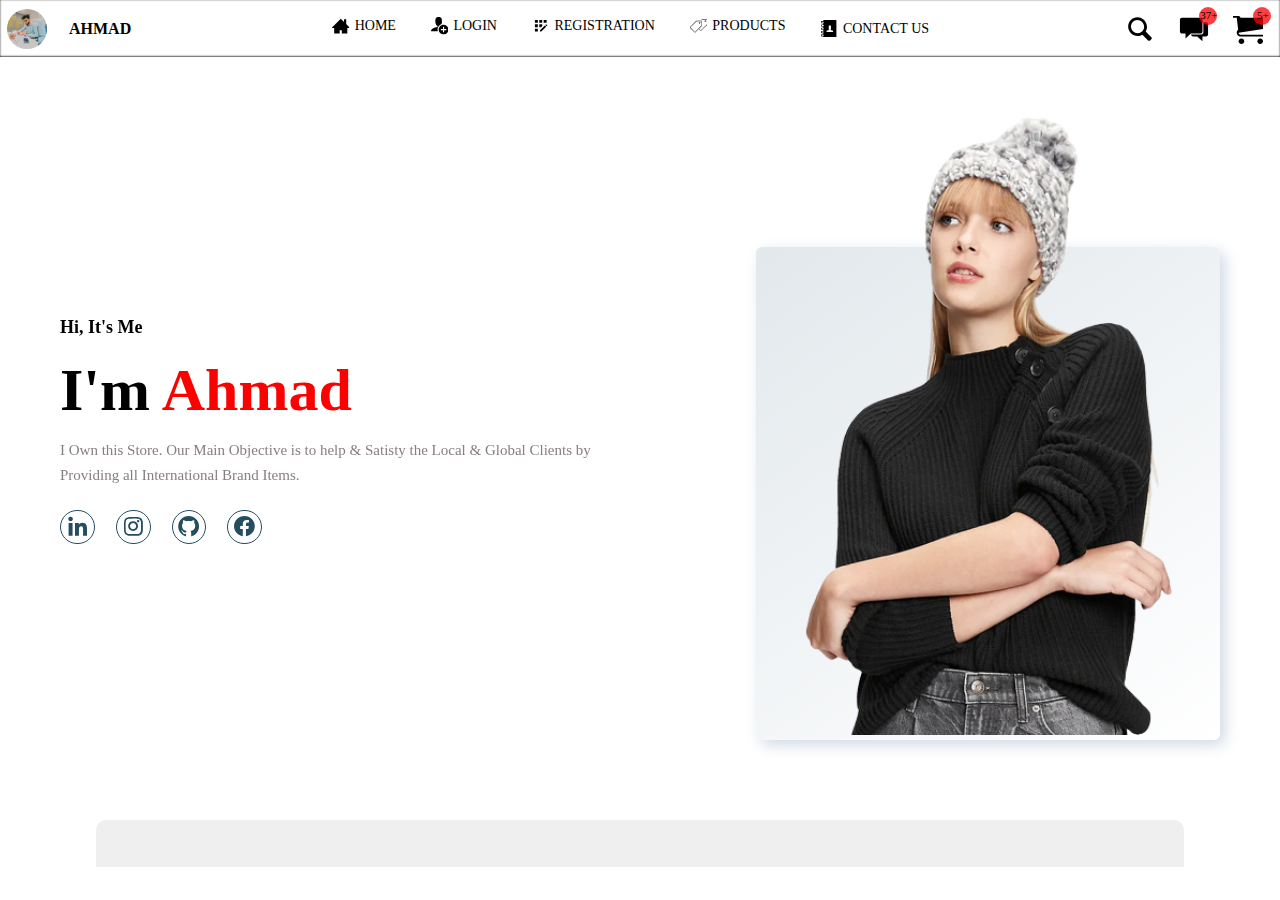
==== contact.html @ 9505461d "11" ====
<!DOCTYPE html>
<html lang="en">


<head>
    <meta charset="UTF-8">
    <meta http-equiv="X-UA-Compatible" content="IE=edge">
    <meta name="viewport" content="width=device-width, initial-scale=1.0">
    <title>Contact Page |🥭MaNgo Marketplace</title>

    <link href='https://unpkg.com/boxicons@2.1.4/css/boxicons.min.css' rel='stylesheet'>
    <link rel="stylesheet" href="https://cdnjs.cloudflare.com/ajax/libs/font-awesome/6.0.0/css/all.min.css" />
    <link href="https://fonts.googleapis.com/css?family=Lato:100,300,400,700,900" rel="stylesheet">

    <!--    <link rel="stylesheet" href="./CSS-Codes/icon-font.css"> -->

    <link rel="stylesheet" href="./css/indexstyle.css">
    <link rel="shortcut icon" href="img/favicon-1.jpeg">

</head>

<body>
    <header class="header__fix">
        <!-- Header main -->
        <!-- <div>
            <h1 id="go-to-main" class="heading">
                <p class="bold-to-normal">MaNgo Marketplace</p>
            </h1>
        </div> -->
        <!-- navbar header -->
        <div class="header">
            <div class="user-nav user-nav__user">
                <img src="img/user.jpg" alt="User Photo" class="user-nav__user-photo">
                <span class="user-nav__user-name">Ahmad</span>
            </div>
            <!-- sub-header -->
            <nav>
                <ul class=" header sub-header">
                    <li class="sub-header__item sub-header__item__4">
                        <a href="./index.html" class="sub-header__link">
                            <svg class="sub-header__icon">
                                <use xlink:href="img/sprite.svg#icon-home"></use>
                            </svg>
                            <span>Home</span>
                        </a>
                    </li>
                    <li class="sub-header__item sub-header__item__1 sub-header__item--active">
                        <a href="#login" class="sub-header__link">
                            <svg class="sub-header__icon">
                                <use xlink:href="img/sprite.svg#icon-user"></use>
                            </svg>
                            <span>Login</span>
                        </a>
                    </li>
                    <li class="sub-header__item sub-header__item__2">
                        <a href="/Registration.html" class="sub-header__link">
                            <svg class="sub-header__icon">
                                <use xlink:href="img/sprite.svg#icon-registration"></use>
                            </svg>
                            <span>Registration</span>
                        </a>
                    </li>
                    <li class="sub-header__item sub-header__item__3">
                        <a href="/Product.html" class="sub-header__link">
                            <svg class="sub-header__icon">
                                <use xlink:href="img/sprite.svg#icon-product"></use>
                            </svg>
                            <span>ProductS</span>
                        </a>
                    </li>
                    <li class="sub-header__item sub-header__item__4">
                        <a href="./Contact.html" class="sub-header__link">
                            <svg class="sub-header__icon">
                                <use xlink:href="img/sprite.svg#icon-contact"></use>
                            </svg>
                            <span>Contact us</span>
                        </a>
                    </li>
                </ul>
                <!-- <div class="legal">
                        &copy; 2023 by <a href="#" class="l__link">Ahmad</a> All rights reserved.
                    </div> -->
            </nav>
            <nav class="user-nav ">
                <div class="user-nav__icon-box">
                    <svg class="user-nav__icon">
                        <use xlink:href="img/sprite.svg#icon-magnifying-glass"></use>
                    </svg>
                </div>
                <div class="user-nav__icon-box">
                    <svg class="user-nav__icon">
                        <use xlink:href="img/sprite.svg#icon-chat"></use>
                    </svg>
                    <span class="user-nav__notification">37+</span>
                </div>
                <div class="user-nav__icon-box">
                    <svg class="user-nav__icon">
                        <use xlink:href="img/sprite.svg#icon-cart"></use>
                    </svg>
                    <span class="user-nav__notification">5+</span>
                </div>
            </nav>
        </div>
    </header>
    <nav class="navigation ">
        <input type="checkbox" class=" navigation__checkbox" id="navi-toggle">
        <label for="navi-toggle" class="navigation__button">
            <span class="navigation__icon"> &nbsp </span>
        </label>
        <div class="navigation__background">&nbsp;</div>
        <nav class="navigation__nav">
            <ul class="navigation__list">
                <li class="navigation__item"><a href="./index.html" class="navigation__link"> home </a></li>
                <li class="navigation__item"><a href="#login" class="navigation__link">Login </a></li>
                <li class="navigation__item"><a href="/Registration.html" class="navigation__link">Registration </a>
                </li>
                <li class="navigation__item"><a href="/Product.html" class="navigation__link">Products </a></li>
                <li class="navigation__item"><a href="./Contact.html" class="navigation__link">Contact US </a></li>
            </ul>
        </nav>
    </nav>
    <section class="container">
        <div class="popup " id="login">
            <div class="popup__content ">
                <div>
                    <div class="home-page__form">
                        <form action="#" class="form">
                            <div class="u-margin-bottom-medium  ">
                                <h1 class="heading-login">Login</h1>
                            </div>

                            <div class="form__group">
                                <input id="login-here" type="text" class="form__input" placeholder="Full Name">
                                <label for="name" class="form__label">User Name</label>
                            </div>
                            <!-- <div class="form__group">
                                    <input type="email" class="form__input" placeholder="Email address" id="email"
                                        required>
                                    <label for="email" class="form__label">Email address</label>
                                </div> -->
                            <div class="form__group">
                                <input type="password" class="form__input" placeholder="Your Password" id="password">
                                <label for="password" class="form__label">Password</label>
                            </div>
                            <div class="l-1__1">
                                <a href="#">Forgot Password?</a>
                            </div>
                            <div class="form__group">
                                <button href="go-to-main" class="btn">Login &rarr; </button>
                            </div>
                            <div class="l-1">
                                <!-- l-1 label in _popup.scss at last.-->
                                <strong> Don't have an account? <a href="/Registration.html">Register</a> </strong>
                            </div>
                        </form>
                    </div>
                </div>
            </div>
        </div>
        <div class="content">
            <!-- contact Section Popup -->
            <div class="main">
                <div class="detail"><!---Sarah -->
                    <h3>Hi, It's Me</h3>
                    <h1>I'm <span>Ahmad</span></h1>
                    <p>I Own this Store. Our Main Objective is to help & Satisty the Local & Global
                        Clients by Providing all International Brand Items.
                    </p>
                    <div class="social">
                        <a href="#"><i class='bx bxl-linkedin'></i></a>
                        <a href="#"><i class='bx bxl-instagram'></i></a>
                        <a href="#"><i class='bx bxl-github'></i></a>
                        <a href="#"><i class='bx bxl-facebook-circle'></i></a>
                    </div>
                </div>
                <div class="img-sec">
                    <div class="images">
                        <img src="./img/f-1.png" alt="" class="img-w">
                    </div>
                </div>
            </div>
            <div class="contact-page">
                <div class="contentt">
                    <div class="left-side">
                        <div class="address details">
                            <!-- <i class="fas fa-map-marker-alt"></i> -->
                            <div class="topic ">
                                <svg class="sub-header__icon-contact">
                                    <use xlink:href="img/sprite.svg#icon-home"></use>
                                </svg><span>Addres</span>
                            </div>
                            <div class="text-one">Ground Flour, MaNgo Market</div>
                            <div class="text-two">Faisalabad, Pakistan</div>
                        </div>
                        <div class="phone details">
                            <!-- <i class="fas fa-phone-alt"></i> -->
                            <div class="topic ">
                                <svg class="sub-header__icon-contact">
                                    <use xlink:href="img/sprite.svg#icon-user"></use>
                                </svg><span>Phone</span>
                            </div>
                            <div class="text-one">+92 313 12345678</div>
                            <div class="text-two">+92 313 98765432</div>
                        </div>
                        <div class="email details">
                            <!-- <i class="fas fa-envelope"></i> -->
                            <div class="topic ">
                                <svg class="sub-header__icon-contact">
                                    <use xlink:href="img/sprite.svg#icon-user"></use>
                                </svg><span>Email</span>
                            </div>
                            <div class="text-one">MaNgo@gmail.com</div>
                            <div class="text-two">advancecss@gmail.com</div>
                        </div>
                    </div>
                    <div class="right-side">
                        <div class="topic-text">Contact Us </div>
                        <p>If you have any question
                            related to my Store, you can Contact us. It's my pleasure to help you.</p>
                        <form action="#">
                            <!-- <div class="input-box">
                                    <input type="text" placeholder="Full Name">
                                </div> -->
                            <input type="text" class="form__input" placeholder="Full Name" id="name">
                            <label for="name" class="form__label">User Name</label>
                            <input type="email" class="form__input" placeholder="Email address" id="email" required>
                            <label for="email" class="form__label">Email address</label>

                            <!-- <div class="input-box">
                                    <input type="text" placeholder="Your Email Address">
                                </div> -->
                            <div class="input-box  message-box">

                                <input class="form__input-1" placeholder="Your Message" type="text">
                            </div>
                            <div class="button">
                                <a class="btn" href="./index.html">Submit &rarr; </a>
                            </div>
                        </form>
                    </div>
                </div>
            </div>
            <!-- <footer>
                <div class="wrapper">
                    <div class="icons facebook">
                        <div class="tooltip">
                            Facebook
                        </div>
                        <span> <i class="fab fa-facebook"></i></span>
                    </div>

                    <div class="icons instagram">
                        <div class="tooltip">
                            Instagram
                        </div>
                        <span> <i class="fab fa-instagram"></i></span>
                    </div>

                    <div class="icons twitter">
                        <div class="tooltip">
                            Twitter
                        </div>
                        <span> <i class="fab fa-twitter"></i></span>
                    </div>

                    <div class="icons youtube">
                        <div class="tooltip">
                            Youtube
                        </div>
                        <span> <i class="fab fa-youtube"></i></span>
                    </div>
                </div>
            </footer> -->
            <div class="footer-data">
                <footer>
                    <div class="footer-container ">
                        <div class="row justify-content-center ">
                            <div class="col-sm-4 col-md-3 item">
                                <h3>Services</h3>
                                <ul>
                                    <li><a href="#">Top Rated International Brands </a></li>
                                    <li><a href="#">International Electronics Products </a></li>
                                    <li><a href="#">International Garments Brand </a></li>
                                </ul>
                            </div>
                            <div class="col-sm-4 col-md-3 item">
                                <h3>About</h3>
                                <ul>
                                    <li><a href="#">Company</a></li>
                                    <li><a href="#">Team</a></li>
                                    <li><a href="#">Legacy</a></li>
                                </ul>
                            </div>
                            <div class="col-sm-4 col-md-3 item">
                                <h3>Careers</h3>
                                <ul>
                                    <li><a href="#">Job openings</a></li>
                                    <li><a href="#">Employee success</a></li>
                                    <li><a href="#">Benefits</a></li>
                                </ul>
                            </div>
                            <div class="col-sm-4 col-md-3 item">
                                <h3>Information</h3>
                                <ul>
                                    <li><a href="#">Ground Flour, MaNgo Market Faisalabad, Pakistan</a></li>
                                    <li><a href="#">+92 313 12345678</a></li>
                                    <li><a href="#">MaNgo@gmail.com</a></li>
                                    <!-- <li><a href="#">advancecss@gmail.com</a></li> -->
                                </ul>
                            </div>
                        </div>
                    </div>
                    <div class="wrapper">
                        <div class="icons facebook">
                            <div class="tooltip">
                                Snapchat
                            </div>
                            <span> <i class="fab fa-snapchat-square"></i></span>
                        </div>

                        <div class="icons instagram">
                            <div class="tooltip">
                                InStagram
                            </div>
                            <span> <i class="fab fa-instagram"></i></span>
                        </div>

                        <div class="icons twitter">
                            <div class="tooltip">
                                WhatSApp
                            </div>
                            <span> <i class="fab fa-whatsapp-square"></i></span>
                        </div>

                        <div class="icons youtube">
                            <div class="tooltip">
                                YouTube
                            </div>
                            <span> <i class="fab fa-youtube-square"></i></span>
                        </div>
                    </div>
                    <div class="legal">
                        .Copyright &copy;by <a href="#" class="l__link">Ahmad</a> All rights reserved 2023.
                    </div>
                </footer>
            </div>
        </div>

    </section>
</body>



</html>
---- css/indexstyle.css ----
:root {
  --color-grey-light-1: #faf9f9;
  --color-grey-light-2: #f4f2f2;
  --color-grey-light-3: #f0eeee;
  --color-grey-light-4: #ccc;
  --color-grey-dark-2: #777;
  --color-grey-dark-3: #999;
  --shadow-dark: 0 2rem 6rem rgba(0, 0, 0, .3);
  --shadow-light: 0 2rem 5rem rgba(0, 0, 0, .06);
  --line: 1px solid var(--color-grey-light-2); }

/* to test - changed*/
* {
  margin: 0;
  padding: 0;
  box-sizing: border-box;
  font-family: 'Sedgwick Ave Display', cursive;
  outline: none;
  border: none;
  text-decoration: none; }

*,
*::before,
*::after {
  box-sizing: inherit; }

html {
  box-sizing: border-box;
  font-size: 62.5%;
  background-color: #ffffff; }
  @media only screen and (max-width: 68.75em) {
    html {
      font-size: 50%; } }
  @media only screen and (max-width: 56.25em) {
    html {
      font-size: 40%; } }
  @media only screen and (max-width: 800px) {
    html {
      font-size: 35%; } }
  @media only screen and (max-width: 750px) {
    html {
      font-size: 32%; } }

body {
  font-family: 'Sedgwick Ave Display', cursive;
  font-weight: 400;
  line-height: 1.6;
  color: rgba(105, 94, 94, 0.8);
  min-height: 100vh;
  scroll-behavior: smooth; }

.container {
  overflow: scroll;
  overflow-x: hidden;
  width: 100vw;
  height: 90vh;
  scroll-behavior: smooth; }
  @media only screen and (max-width: 56.25em) {
    .container {
      height: 92vh;
      padding-top: 10rem; } }

.content {
  height: 82vh;
  width: 100%;
  max-width: 1500px;
  margin: 0 auto;
  background: transparent; }

.web-page {
  padding: 3rem; }

.section-login {
  margin: 1rem auto;
  width: 80%; }

.footer-data {
  padding: 5.0rem 0;
  background-color: #202124;
  color: #fff;
  background: #333;
  height: auto;
  bottom: 0;
  position: relative; }
  .footer-data h3 {
    margin-top: 0;
    margin-bottom: 1.2rem;
    font-weight: bold;
    font-size: 1.6rem; }
  .footer-data ul {
    padding: 0;
    list-style: none;
    line-height: 1.6;
    font-size: 1.4rem;
    margin-bottom: 0; }
    .footer-data ul a {
      color: inherit;
      text-decoration: none;
      opacity: 0.8; }
      .footer-data ul a:hover {
        opacity: 1; }

footer {
  display: block; }

.justify-content-center {
  -ms-flex-pack: center !important;
  justify-content: center !important; }

.row {
  display: -ms-flexbox;
  display: flex;
  -ms-flex-wrap: wrap;
  flex-wrap: wrap;
  margin-right: -1.5rem;
  margin-left: -1.5rem; }

.footer-container {
  width: 100%;
  padding: 0 1.5rem;
  margin: 2rem; }

.col-sm-4,
.col-md-3 {
  position: relative;
  width: 100%;
  min-height: .1rem;
  padding-right: 1.5rem;
  padding-left: 1.5rem; }

@media (min-width: 576px) {
  .col-sm-4 {
    -ms-flex: 0 0 33.333333%;
    flex: 0 0 33.333333%;
    max-width: 33.333333%; } }

.col-md-3 {
  flex: 0 0 25%;
  max-width: 25%; }

.footer-data .item.social {
  text-align: right; }

@media (max-width: 76.7rem) {
  .footer-data .item {
    text-align: center;
    padding-bottom: 2.0rem; } }

@media (max-width: 76.8rem) {
  .footer-data .item.social {
    text-align: center; } }

.footer-data .item.social > a {
  font-size: 2.4rem;
  width: 4.0rem;
  height: 4.0rem;
  line-height: 4.0rem;
  display: inline-block;
  text-align: center;
  border-radius: 50%;
  border: .1rem solid #ccc;
  margin-left: 1.0rem;
  margin-top: 2.2rem;
  color: inherit;
  opacity: 0.75; }

.footer-data .item.social > a:hover {
  opacity: 0.9; }

@media (max-width: 99.1rem) {
  .footer-data .item.social > a {
    margin-top: 4.0rem; } }

@media (max-width: 76.7rem) {
  .footer-data .item.social > a {
    margin-top: 1.0rem; } }

.footer-data .copyright {
  margin-top: 1.4rem;
  margin-bottom: 0;
  font-size: 1.3rem;
  opacity: 0.6; }

.legal {
  font-size: 1.2rem;
  color: grey;
  text-align: right;
  margin-right: 10rem;
  padding: 2.5rem; }

.l__link:link,
.l__link:visited {
  color: #FFFFFF;
  background-color: #333;
  text-decoration: none;
  text-transform: uppercase;
  display: inline-block;
  transition: all .2s; }

.l__link:hover,
.l__link:active {
  color: #ff0000;
  box-shadow: 0 1rem 2rem rgba(0, 0, 0, 0.4);
  transform: rotate(5deg) scale(1.3); }

.heading-login {
  text-align: center;
  font-style: italic;
  font-size: 3.5rem;
  text-transform: uppercase;
  font-weight: 700;
  display: inline-block;
  background-image: linear-gradient(to left, rgba(0, 0, 0, 0.4), #000);
  -webkit-background-clip: text;
  color: transparent;
  letter-spacing: .2rem;
  transition: all .2s;
  width: 100%;
  padding: 1rem 0; }
  .heading-login:hover {
    transform: translateY(2px);
    text-shadow: 0.5rem 0.5rem 2.5rem rgba(0, 0, 0, 0.2); }

.header {
  display: flex;
  justify-content: space-between;
  align-items: center;
  list-style: none; }
  .header__fix {
    list-style: none;
    font-size: 1.4rem;
    width: 100%;
    opacity: 999;
    overflow: hidden;
    z-index: 999;
    box-shadow: inset 0px -0.5px 2px 0px #000;
    background: #FFFFFF; }
  @media only screen and (max-width: 37.5em) {
    .header {
      padding-right: 5%; } }

.user-nav {
  align-self: stretch;
  display: flex;
  align-items: center;
  padding-right: .5rem; }
  .user-nav > * {
    padding: 0 .7rem;
    cursor: pointer;
    height: 100%;
    display: flex;
    align-items: center;
    fill: #000; }
  .user-nav > *:hover {
    fill: rgba(105, 94, 94, 0.45);
    transform: translateY(1px);
    transition: all .1s; }
  .user-nav__icon-box {
    position: relative; }
  .user-nav__icon {
    height: 3rem;
    width: 4rem; }
  .user-nav__icon:hover::before {
    outline: none;
    transition: all .2s;
    transform: translateY(2px);
    width: 100%; }
  .user-nav__notification {
    font-size: 1.1rem;
    height: 1.8rem;
    width: 1.8rem;
    border-radius: 50%;
    background: rgba(255, 0, 0, 0.753);
    color: #000;
    position: absolute;
    top: .7rem;
    right: .4rem;
    padding-left: .15rem;
    display: flex;
    justify-content: center;
    align-items: center; }
  .user-nav__user-photo {
    height: 4rem;
    border-radius: 50%;
    margin-right: 1rem;
    animation: moveInLeft 2s ease-out;
    animation-delay: .2s;
    cursor: progress; }
  .user-nav__user-name {
    justify-content: center;
    align-items: center;
    padding-left: .5rem;
    font-size: 1.6rem;
    color: #000;
    animation: moveInLeft 2s ease-out;
    animation-delay: .2s;
    font-weight: bold;
    text-transform: uppercase; }

@media only screen and (max-width: 37.5em) {
  .sub-header {
    opacity: 0;
    overflow: hidden;
    width: .5rem; } }

.sub-header__item:not(:last-child) {
  margin-bottom: .5rem; }

.sub-header__link::before {
  content: "";
  position: absolute;
  top: 0;
  left: 0;
  height: 100%;
  border-radius: 1rem;
  background: rgba(105, 94, 94, 0.3);
  transform: scaleY(0);
  transition: transform 0.2s, width 0.4s cubic-bezier(1, 0, 0, 1) 0.2s, background-color 0.1s; }

.sub-header__link:hover::before {
  transform: scaleY(1);
  transition: all .2s;
  width: 100%; }

.sub-header__link:link, .sub-header__link:visited {
  color: #000;
  text-decoration: none;
  text-transform: uppercase;
  display: block;
  padding: 1.5rem 1.5rem;
  position: relative;
  z-index: 10;
  display: flex;
  align-items: center; }

.sub-header__icon {
  width: 1.75rem;
  height: 1.75rem;
  margin: 0 .5rem;
  fill: #000; }
  .sub-header__icon-contact {
    width: 1.75rem;
    height: 1.75rem;
    margin: 0 .5rem;
    fill: #695e5e; }
    .sub-header__icon-contact__1 {
      fill: #FFFFFF; }

.sub-header__icon:hover, .sub-header__link:hover {
  transform: translateY(2px);
  transition: all .2s;
  color: #695e5e;
  font-weight: bold;
  fill: #695e5e; }

.popup {
  height: 100%;
  width: 100%;
  position: fixed;
  top: 0;
  left: 0;
  background: rgba(0, 0, 0, 0.955);
  z-index: 9999;
  opacity: 0;
  visibility: hidden;
  transition: all .3s; }
  .popup__content {
    margin: 10% auto;
    height: 50rem;
    width: 40rem;
    background-color: #FFFFFF;
    box-shadow: -0.2rem 1rem 1rem 0 #FFFFFF;
    display: table;
    overflow: hidden;
    opacity: 0;
    transform: translate(-50%, -50%) scale(0.25);
    transition: all .5s .2s; }
  .popup:target {
    opacity: 1;
    visibility: visible; }
  .popup:target .popup__content {
    opacity: 1;
    transform: translate(0%, 30%) scale(1);
    transform: rotate(3deg); }
  .popup__close:link, .popup__close:visited {
    color: #ff0000;
    position: absolute;
    top: 2.5rem;
    right: 2.5rem;
    font-size: 3rem;
    text-decoration: none;
    display: inline-block;
    transition: all .2s;
    line-height: 1; }
  .popup__close:hover {
    color: #695e5e; }

.l-1 {
  font-size: 1.7rem;
  color: #000;
  text-align: center;
  padding: .5rem 1rem; }
  .l-1__1 {
    font-size: 1.3rem;
    color: #000;
    text-align: left;
    padding: .5rem;
    margin: -1rem 2rem 2rem 2rem; }
    .l-1__1:hover {
      transform: translateY(0.7px);
      transition: all .1s; }

.form {
  background: rgba(255, 255, 255, 0.9);
  padding: 2rem;
  transition: all .2s;
  margin: 5rem 2rem;
  height: 40rem;
  width: 45rem;
  box-shadow: inset 0 0 1rem #000;
  transform: rotate(-3deg);
  transition: all .1s;
  /*
    // radio

    &__radio-group {
        width: 49%;
        display: inline-block;
        display: flex;
        justify-content: space-between;

    }

    &__radio-input {
        display: none;
    }

    &__radio-label {
        font-size: 1.3rem;
        cursor: pointer;
        position: relative;
        // padding-left: 2.5rem;
        padding: 0 2.5rem;
        color: red;
        margin-bottom: 1rem;

        // display: flex;
        // justify-content: space-evenly;
    }

    &__radio-button {
        height: 1.7rem;
        width: 1.7rem;
        border: .3rem solid $color-white;
        border-radius: 50%;
        display: inline-block;
        position: absolute;
        left: 0;
        // top: -.4rem;

        &::after {
            content: "";
            display: block;
            // height: 1rem;
            height: .7rem;
            width: .7rem;
            border-radius: 50%;
            position: absolute;
            top: 50%;
            left: 50%;
            transform: translate(-50%, -50%);
            background-color: $color-white;
            opacity: 0;
            transition: opacity .2s;
        }

    }

    &__radio-input:checked~&__radio-label &__radio-button::after {
        opacity: 1;

    }*/
  /*
    &__groupp:not(:last-child) {
        margin-bottom: 0.2rem;
        transition: all .2s;
        margin-left: 2rem;


        // &:hover {
        //     transform: skewY(0deg) skewX(0deg) scale(1.01);
        //     text-shadow: 0.5rem 1rem 2rem rgba(255, 255, 255, 0.2);
        // }

    }

    &__inputt {
        font-size: 1rem;
        font-family: inherit;
        color: $color-grey-light-1;
        padding: 1rem 3rem;
        border-radius: .7rem;
        background-color: rgba($color-black, .55);
        border: none;
        border-bottom: 2px solid transparent;
        width: 65%;
        display: block;
        transition: all .3s;

        &:focus {
            outline: none;
            box-shadow: 0 1rem 2rem rgba($color-black, .1);
            border-bottom: 2px solid $color-grey-light-1;
            transform: skewY(0deg) skewX(0deg) scale(1.02);
            text-shadow: 0.5rem 1rem 2rem rgb(255, 255, 255);

        }

        &:focus:invalid {
            border-bottom: 2px solid $color-primary-dark;
            transform: skewY(0deg) skewX(0deg) scale(1.02);
            text-shadow: 0.5rem 1rem 2rem rgba(255, 255, 255, 0.2);
        }

        &::-webkit-inputt-placeholder {
            color: $color-grey-light-2;
            transform: skewY(0deg) skewX(0deg) scale(1.02);
            text-shadow: 0.5rem 1rem 2rem rgba(255, 255, 255, 0.2);

        }
    }

    &__labell {

        font-size: 1rem;
        font-weight: 400;
        margin-left: 2rem;
        margin-top: 0rem;
        margin-bottom: .5rem;
        display: block;
        transition: all .3s;
        color: $color-black;
        height: 1rem;
    }

    &__inputt:placeholder-shown+&__labell {
        opacity: 0;
        visibility: hidden;
        transform: translateY(-4rem);
        color: $color-white;


    }*/ }
  .form__r {
    margin: 0 auto;
    transform: rotate(0deg);
    height: auto;
    width: auto; }
  .form__group:not(:last-child) {
    margin: 0 1.5rem; }
  .form__input {
    font-size: 1.5rem;
    font-family: inherit;
    padding: 2% 7%;
    border-radius: .7rem;
    border: 1px solid rgba(0, 0, 0, 0.2);
    border-bottom: 3px solid transparent;
    box-shadow: 0.5rem 0.5rem 0.7rem -0.5rem #000;
    width: 100%;
    display: block;
    transition: all .3s; }
    .form__input:focus {
      outline: none;
      box-shadow: 0 1rem 2rem rgba(0, 0, 0, 0.1);
      border-bottom: 3px solid #ff0000;
      transform: skewY(0deg) skewX(0deg) scale(1.02);
      text-shadow: 0.5rem 1rem 2rem rgba(255, 255, 255, 0.2); }
    .form__input:focus:invalid {
      border-bottom: 3px solid #000;
      transform: skewY(0deg) skewX(0deg) scale(1.05);
      text-shadow: 0.5rem 1rem 2rem rgba(255, 255, 255, 0.2); }
    .form__input::-webkit-input-placeholder {
      color: #695e5e;
      transform: skewY(0deg) skewX(0deg) scale(1.08);
      text-shadow: 0.5rem 1rem 2rem rgba(255, 255, 255, 0.2); }
    .form__input-1 {
      height: 100%;
      width: 100%;
      border: none;
      outline: none;
      font-size: 16px;
      background: #ffffff;
      border-radius: 1rem;
      padding: 0 15px;
      resize: none; }
  .form__label {
    font-size: 1.4rem;
    font-weight: 700;
    margin-left: 2rem;
    margin-top: .7rem;
    display: block;
    transition: all .3s;
    color: #695e5e; }
  .form__input:placeholder-shown + .form__label {
    opacity: 0;
    visibility: hidden;
    transform: translateY(-4rem);
    color: #FFFFFF; }

/*
.l {
    // background-color: red ;
    padding: 10rem 0;
    font-size: 1.4rem;
    // color: white;

    &__link {

        &:link,
        &:visited {
            color: $color-white;
            background-color: $color-grey-dark-1;
            text-decoration: none;
            text-transform: uppercase;
            display: inline-block;
            transition: all .2s;
        }

        &:hover,
        &:active {
            color: #6f7cf1;
            box-shadow: 0 1rem 2rem rgba($color-black, .4);
            transform: rotate(5deg) scale(1.3);
        }
    }

}*/
.btn {
  font-size: 1.5rem;
  height: 4rem;
  width: 20rem;
  margin: .5rem auto;
  font-weight: 300;
  text-transform: uppercase;
  border-radius: 10rem;
  border: none;
  color: #FFFFFF;
  position: relative;
  overflow: hidden;
  cursor: pointer;
  text-decoration: none;
  display: flex;
  align-items: center;
  justify-content: center;
  background-color: black; }
  .btn > * {
    display: inline-block;
    height: 500%;
    transition: all .2s; }
  .btn:hover {
    animation: pulsate 1s infinite;
    box-shadow: 0 1rem 2rem rgba(0, 0, 0, 0.2); }
    .btn:hover::after {
      transform: scaleX(1.4) scaleY(1.6);
      opacity: 0; }
    .btn:hover:focus {
      outline: none;
      animation: pulsate 1s infinite; }
  .btn-cart {
    height: 6rem;
    border-radius: 1rem; }
  .btn--black {
    background-color: black;
    border-radius: 1rem;
    height: 6rem; }
  .btn--white {
    text-transform: none;
    font-size: 2rem; }
    .btn--white:hover {
      background-color: rgba(105, 94, 94, 0.1);
      color: #000;
      border: 1px solid black;
      font-weight: 600; }
    .btn--white__readmore {
      font-size: 1.1rem;
      height: 3rem;
      width: 10rem;
      display: inline-block;
      text-align: center;
      border-radius: .3rem; }

.contact-page {
  width: 85%;
  background: rgba(105, 94, 94, 0.1);
  border-radius: 1rem;
  margin: 2rem auto;
  padding: 4rem; }

.contentt {
  display: flex;
  align-items: center;
  justify-content: space-between; }

.left-side {
  width: 25%;
  height: 100%;
  display: flex;
  flex-direction: column;
  align-items: center;
  justify-content: center;
  position: relative; }
  .left-side::before {
    content: '';
    position: absolute;
    height: 70%;
    width: 2px;
    right: -15px;
    top: 50%;
    transform: translateY(-50%);
    background: #afafb6; }

.details {
  margin: 14px;
  text-align: center; }

.topic {
  font-size: 18px;
  font-weight: 500;
  color: #695e5e; }

.text-one,
.text-two {
  font-size: 1.4rem;
  color: rgba(105, 94, 94, 0.753); }

.right-side {
  width: 75%;
  margin-left: 75px; }

.topic-text {
  font-size: 23px;
  font-weight: 600;
  color: #3e2093; }

.input-box {
  height: 50px;
  width: 100%;
  margin: 12px 0; }

.message-box {
  min-height: 11rem;
  box-shadow: 0.5rem 0.5rem 0.7rem -0.5rem #000;
  border-radius: 1rem;
  border: 1px solid rgba(0, 0, 0, 0.2); }

.right-side .input-box textarea {
  padding-top: 6px; }

.button {
  display: inline-block;
  margin-top: 12px; }

@media only screen and (max-width: 68.75em) {
  .contact-page {
    width: 85%;
    padding: 4rem 3rem; }
  .contact-page .contentt .right-side {
    width: 90%;
    margin-left: 55px; } }

@media (max-width: 56.25em) {
  .contact-page {
    margin: 0 auto;
    padding: 4rem 3rem; }
  .contact-page .contentt {
    flex-direction: column-reverse; }
  .contact-page .contentt .left-side {
    width: 100%;
    flex-direction: row;
    margin-top: 40px;
    justify-content: center;
    flex-wrap: wrap; }
  .contact-page .contentt .left-side::before {
    display: none; }
  .contact-page .contentt .right-side {
    width: 100%;
    margin-left: 0; } }

.img-w {
  width: 100%; }

.main {
  display: grid;
  grid-template-columns: repeat(auto-fit, minmax(277px, 1fr));
  row-gap: 2.3rem;
  align-items: center;
  padding: 6rem; }
  .main h1 {
    font-size: 6rem;
    font-weight: 600;
    color: black; }
    .main h1 span {
      color: #ff0000; }
  .main h3 {
    font-size: 1.8rem;
    color: black; }
  .main p {
    line-height: 1.7;
    font-size: 1.5rem; }

.social {
  display: flex;
  flex-wrap: wrap;
  gap: 2.1rem;
  margin-top: 2.1rem; }
  .social a {
    display: grid;
    place-items: center;
    text-decoration: none;
    color: #244D61;
    font-size: 2.5rem;
    border: 1.6px solid #244D61;
    border-radius: 50%;
    padding: 0.39rem;
    text-align: center; }
    .social a:hover {
      color: #fff;
      background-color: #244D61;
      box-shadow: 0 0 20px #244D61;
      transition: all .2s ease-in-out; }

.images {
  width: 80%;
  margin-left: auto;
  position: relative;
  z-index: -1; }
  .images::before {
    content: "";
    position: absolute;
    width: 100%;
    height: calc(100% - 130px);
    left: 50%;
    bottom: 0;
    transform: translateX(-50%);
    /* background: linear-gradient(145deg, #1e2024, #23272b); */
    /* box-shadow: 10px 10px 19px #1c1e22, -10px -10px 19px #262a2e; */
    border-radius: 6px;
    z-index: -1; }
  .images::before {
    background: linear-gradient(145deg, #e2e8ec, #ffffff);
    box-shadow: 5px 5px 15px #D1D9E6, -5px -5px 15px #ffffff; }

@media screen and (max-width: 600px) {
  .menu {
    display: block;
    font-size: 1.5rem;
    font-weight: bold;
    color: #244D61; }
  .images {
    width: 100%;
    margin: auto; }
  .main {
    margin-top: 2rem; } }

@keyframes moveInLeft {
  0% {
    opacity: 0;
    transform: translateX(-5rem);
    /*rotate(-50deg)*/ }
  /* 60%{
        transform: rotate(180deg) ;
    } */
  80% {
    transform: translateX(0.5rem); }
  100% {
    opacity: 1;
    transform: translate(0);
    /*rotate(180deg)*/ } }

@keyframes moveInRight {
  0% {
    opacity: 0;
    transform: translateX(10rem); }
  80% {
    transform: translateX(-1rem); }
  100% {
    opacity: 1;
    transform: translate(0); } }

@keyframes moveInBottom {
  0% {
    opacity: 0;
    transform: translateY(3rem); }
  100% {
    opacity: 1;
    transform: translate(0); } }

@keyframes moveInColor {
  0% {
    background-color: #000;
    opacity: 0;
    transform: translateX(-5rem); }
  100% {
    background-color: #695e5e;
    opacity: 1;
    transform: translate(0); } }

@keyframes moveInHeading {
  0% {
    opacity: 0;
    transform: translateX(-5rem);
    font-size: 3rem; }
  100% {
    opacity: 1;
    transform: translate(0); } }

@keyframes pulsate {
  0% {
    transform: scale(1);
    box-shadow: none; }
  50% {
    transform: scale(1.05);
    box-shadow: 0 1rem 4rem rgba(0, 0, 0, 0.25); }
  100% {
    transform: scale(1);
    box-shadow: none; } }

@keyframes moveInHeadingg {
  0% {
    opacity: 0;
    transform: translateX(-5rem);
    font-size: 3rem;
    color: #000;
    font-weight: bold; }
  30% {
    color: #000;
    font-weight: bold; }
  100% {
    opacity: 1;
    transform: translate(0); } }

@keyframes animation-h1 {
  100% {
    font-size: 3rem;
    height: 7rem; }
  50% {
    font-size: 3.3rem;
    height: 7rem; }
  0% {
    font-size: 3rem;
    height: 7rem; } }

@keyframes anim {
  0% {
    color: #000;
    transform: translateY(0);
    margin-left: 0; }
  25% {
    color: #ff0000;
    transform: translateY(-10px);
    margin-left: 1rem;
    text-shadow: 0 15px 5px black; }
  100% {
    color: #000;
    transform: translateY(0); } }

@keyframes animate {
  0% {
    opacity: 0%;
    transform: rotateY(90deg);
    filter: blur(10px); }
  100% {
    opacity: 1;
    transform: rotateY(0deg);
    filter: blur(0px); } }

@keyframes moveInLefttoRight {
  0% {
    opacity: 0;
    transform: translateX(5rem);
    /*rotate(-50deg)*/ }
  80% {
    transform: translateX(-0.5rem); }
  100% {
    opacity: 1;
    transform: translate(0);
    /*rotate(180deg)*/ } }

@keyframes moveInForm {
  0% {
    opacity: 0;
    transform: translateY(-3rem);
    /*rotate(-50deg)*/ }
  /* 60%{
        transform: rotate(180deg) ;
    } */
  100% {
    opacity: 1;
    transform: translate(0);
    /*rotate(180deg)*/ } }

@keyframes moveInColore {
  0% {
    background-color: red;
    left: 0px;
    top: 0px; }
  25% {
    background-color: yellow;
    left: 200px;
    top: 0px; }
  50% {
    background-color: blue;
    left: 200px;
    top: 200px; }
  75% {
    background-color: green;
    left: 0px;
    top: 200px; }
  100% {
    background-color: red;
    left: 0px;
    top: 0px; } }

.left-column {
  width: 65%; }
  .left-column-1 {
    width: 65%;
    margin-left: -50rem; }
  .left-column__img {
    width: 50%;
    left: 55%;
    top: 14%;
    opacity: 1;
    transition: all 0.3s ease;
    margin-left: 100%; }
    .left-column__img:active {
      opacity: 1; }
  @media only screen and (max-width: 31.25em) {
    .left-column__red {
      margin-left: 100%;
      margin-top: -15%; } }
  @media only screen and (max-width: 56.25em) {
    .left-column__red {
      margin-left: 100%;
      margin-top: -10%; } }
  .left-column__red-1 {
    height: 42rem;
    width: 28rem;
    margin-top: 7rem;
    margin-left: 83%; }
    @media only screen and (max-width: 37.5em) {
      .left-column__red-1 {
        margin-top: 15rem; } }
  .left-column__red:hover, .left-column__red-1:hover {
    transform: scale3d(1.1, 1.1, 1.05); }

.right-column {
  width: 45%;
  margin-top: -35%; }
  .right-column__1 {
    margin-left: 50%; }
    @media only screen and (max-width: 37.5em) {
      .right-column__1 {
        margin-top: -75%; } }

.product-description {
  border-bottom: 1px solid #E1E8EE;
  margin-bottom: 2rem; }
  .product-description span {
    font-size: 1.2rem;
    letter-spacing: 1px;
    text-transform: uppercase;
    text-decoration: none;
    font-weight: bold; }
  .product-description h1 {
    font-weight: 300;
    font-size: 5.2rem;
    color: #43484D;
    letter-spacing: -2px; }
  .product-description p {
    font-size: 1.6rem;
    font-weight: 300;
    color: #86939E;
    line-height: 2.4rem; }
    @media (max-width: 31.25em) {
      .product-description p {
        width: 55rem; } }

/* Product Configuration */
.product-color span,
.cable-config span {
  font-size: 1.4rem;
  font-weight: 400;
  color: #86939E;
  margin-bottom: 2rem;
  display: inline-block; }

/* Product Color */
.product-color {
  margin-bottom: 3rem; }

.color-choose div {
  display: inline-block; }

.color-choose input[type="radio"] {
  display: none; }

.color-choose input[type="radio"] + label span {
  display: inline-block;
  width: 4rem;
  height: 4rem;
  margin: -1px 4px 0 0;
  vertical-align: middle;
  cursor: pointer;
  border-radius: 50%; }

.color-choose input[type="radio"] + label span {
  border: 2px solid #FFFFFF;
  box-shadow: 0 1px 3px 0 rgba(0, 0, 0, 0.33); }

.color-choose input[type="radio"]#red + label span {
  background-color: #C91524; }

.color-choose input[type="radio"]#blue + label span {
  background-color: #314780; }

.color-choose input[type="radio"]#black + label span {
  background-color: #323232; }

.color-choose input[type="radio"]:checked + label span {
  background-image: url(../check-icn.svg);
  background-repeat: no-repeat;
  background-position: center; }

/* Cable Configuration */
.cable-choose {
  margin-bottom: 2rem; }

.cable-choose button {
  border: 2px solid #E1E8EE;
  border-radius: 6px;
  padding: 1.3rem 2rem;
  font-size: 1.4rem;
  color: #5E6977;
  background-color: #fff;
  cursor: pointer;
  transition: all .5s; }

.cable-choose button:hover,
.cable-choose button:active,
.cable-choose button:focus {
  border: 2px solid #86939E;
  outline: none; }

.cable-config {
  border-bottom: 1px solid #E1E8EE;
  margin-bottom: 2rem; }
  .cable-config a {
    text-decoration: none;
    font-size: 1.2rem;
    margin: 1rem 0;
    display: inline-block; }
    .cable-config a:before {
      content: "?";
      height: 1.5rem;
      width: 1.5rem;
      border-radius: 50%;
      border: 2px solid rgba(53, 142, 215, 0.5);
      display: inline-block;
      text-align: center;
      line-height: 1.6rem;
      opacity: 0.5;
      margin-right: .5rem; }

/* Product Price */
.product-price {
  display: flex;
  align-items: center; }
  @media only screen and (max-width: 56.25em) {
    .product-price {
      justify-content: flex-start;
      flex-direction: row-reverse; } }
  .product-price-1 {
    display: flex;
    font-size: 2.6rem;
    font-weight: 300;
    color: #43474D;
    margin-right: 2rem;
    align-items: center; }
    @media only screen and (max-width: 56.25em) {
      .product-price-1 {
        justify-content: flex-start;
        flex-direction: row; } }

.product-price,
.product-price-1 span {
  font-size: 2.6rem;
  font-weight: 300;
  color: #43474D;
  margin-right: 2rem; }

/* Responsive */
/*
@media (max-width: 940px) {
    

    .left-column,
    .left-column-1,
    .right-column,
    .right-column-1 {
        width: 100%;
    }

    .left-column-1 img {
        width: 300px;
        right: -12rem;
        top: -65px;
        left: initial;
    }
    .left-column img{
        width: 300px;
        right: -28rem;
        top: -65px;
        left: initial;
        
    }

}

@media (max-width: 535px) {
    .left-column img,
    .left-column-1 img {
        width: 26rem;
        top: -5.5rem;
        left: 48rem;
    }
} */
.section-product {
  display: flex;
  justify-content: space-evenly;
  align-items: center;
  height: auto;
  background: transparent;
  margin: 0 auto;
  padding: 3rem 1rem; }
  @media screen and (max-width: 768px) {
    .section-product {
      flex-direction: column;
      gap: 10rem;
      padding: 0; } }
  @media screen and (max-width: 768px) {
    .section-product:nth-child(4), .section-product:nth-child(5) {
      gap: 0rem; } }
  .section-product-3 {
    position: relative;
    justify-content: space-between;
    margin: 0 7rem; }
    @media screen and (max-width: 768px) {
      .section-product-3 {
        gap: 0;
        margin: 0; } }

.h1 {
  font-size: 3rem;
  text-align: center;
  color: black;
  animation: animation-h1 3s ease-in-out;
  animation-iteration-count: infinite;
  height: 17rem; }

h2 span {
  animation: anim 7s ease-in-out;
  animation-iteration-count: infinite;
  letter-spacing: -1rem; }
  h2 span:nth-child(1) {
    animation-delay: 0.3s; }
  h2 span:nth-child(2) {
    animation-delay: .6s; }
  h2 span:nth-child(3) {
    animation-delay: .9s; }
  h2 span:nth-child(4) {
    animation-delay: 1.2s; }
  h2 span:nth-child(5) {
    animation-delay: 1.5s; }
  h2 span:nth-child(6) {
    animation-delay: 1.8s; }
  h2 span:nth-child(7) {
    animation-delay: 2.1s; }
  h2 span:nth-child(8) {
    animation-delay: 2.4s; }
  h2 span:nth-child(9) {
    animation-delay: 2.7s; }
  h2 span:nth-child(10) {
    animation-delay: 3s; }
  h2 span:nth-child(11) {
    animation-delay: 3.3s; }
  h2 span:nth-child(12) {
    animation-delay: 3.6s; }
  h2 span:nth-child(13) {
    animation-delay: 3.9s; }
  h2 span:nth-child(14) {
    animation-delay: 4.2s; }
  h2 span:nth-child(15) {
    animation-delay: 4.5s; }
  h2 span:nth-child(16) {
    animation-delay: 4.8s; }
  h2 span:nth-child(17) {
    animation-delay: 5.1s; }
  h2 span:nth-child(18) {
    animation-delay: 5.4s; }
  h2 span:nth-child(19) {
    animation-delay: 5.7s; }
  h2 span:nth-child(20) {
    animation-delay: 6s; }

.card {
  position: relative;
  width: 40rem;
  height: 40rem;
  display: flex;
  justify-content: space-between;
  flex-direction: column; }
  @media screen and (max-width: 768px) {
    .card {
      width: 80rem;
      height: 50rem; } }
  @media screen and (max-width: 37.5em) {
    .card {
      width: 60rem;
      height: 40rem; } }
  @media screen and (max-width: 31.25em) {
    .card {
      width: 50rem;
      height: 40rem; } }
  @media screen and (max-width: 56.25em) {
    .card {
      height: 55rem; } }

.imgBx {
  position: relative;
  width: 100%;
  height: 24rem;
  border-radius: 15px; }
  @media only screen and (max-width: 56.25em) {
    .imgBx {
      height: 45rem; } }
  .imgBx:hover {
    transition: all .3s;
    transform: scale(0.975); }
  .imgBx::before {
    content: '';
    position: absolute;
    bottom: 0;
    left: 50%;
    width: 20px;
    height: 20px;
    background: transparent;
    border-radius: 50%; }
  .imgBx::after {
    content: '';
    position: absolute;
    bottom: 68px;
    left: 0;
    width: 20px;
    height: 20px;
    background: transparent;
    border-radius: 50%; }
  .imgBx img {
    width: 100%;
    height: 100%;
    object-fit: cover;
    border-radius: 15px; }

.contenntt {
  position: relative;
  width: 100%;
  height: 150px;
  background: #333;
  border-radius: 15px;
  border-top-left-radius: 0; }
  .contenntt ul {
    padding: 0 20px;
    color: #fff;
    font-size: 18px;
    padding-bottom: 5px;
    list-style: none; }
  .contenntt p {
    font-size: 14px; }
  @media only screen and (max-width: 800px) {
    .contenntt {
      margin-top: 2rem; } }

.price {
  position: absolute;
  top: -52%;
  height: 52%;
  width: 50%;
  font-size: 1.6rem;
  background: #333;
  border-top: 10px solid #ffffff;
  border-right: 10px solid #ffffff;
  border-top-right-radius: 25px; }
  .price a {
    position: relative;
    background: #fff;
    padding: 10px 20px;
    margin: 1.5rem;
    display: block;
    border-radius: 1rem;
    font-weight: 600;
    text-decoration: none;
    text-align: center;
    color: #333;
    transition: 0.5s;
    border: 2px solid #333; }
    .price a:hover {
      color: #fff;
      background: #333;
      border: 2px solid #fff;
      transform: scale(1.06);
      transition: all .2s; }

.price::after {
  content: '';
  position: absolute;
  bottom: 0;
  right: -25px;
  width: 25px;
  height: 25px;
  background: transparent;
  border-radius: 50%;
  box-shadow: -10px 10px 0 #333; }

.card-2 {
  perspective: 150rem;
  -moz-perspective: 150rem;
  position: relative;
  height: 65rem;
  width: 45rem; }
  .card-2__side {
    height: 58rem;
    transition: all .8s ease;
    position: absolute;
    top: 0;
    left: 0;
    width: 100%;
    backface-visibility: hidden;
    border-radius: .3rem;
    overflow: hidden;
    box-shadow: 0 1.5rem 4rem rgba(0, 0, 0, 0.15); }
    .card-2__side--front {
      background-color: #FFFFFF; }
      .card-2__side--front-1 {
        transform: rotate(10deg); }
        .card-2__side--front-1:hover {
          transform: rotate(0);
          transition: all .3s; }
    .card-2__side--back {
      transform: rotateY(-180deg); }
      .card-2__side--back-1 {
        background-image: linear-gradient(to right bottom, #ff0000, #000); }
      .card-2__side--back-2 {
        background-image: linear-gradient(to right bottom, #000, #FFFFFF); }
      .card-2__side--back-3 {
        background-image: linear-gradient(to right bottom, #FFFFFF, #000); }
      .card-2__side--back-4 {
        background-image: linear-gradient(to right bottom, #ff0000, #000); }
  .card-2:hover .card-2__side--front {
    transform: rotateY(180deg); }
  .card-2:hover .card-2__side--back {
    transform: rotateY(0); }
  .card-2__picture {
    background-size: cover;
    height: 60rem;
    background-blend-mode: screen;
    border-top-left-radius: 3px;
    border-top-right-radius: 3px; }
    .card-2__picture--1 {
      background-image: url(../img/cloth1.jpg); }
    .card-2__picture--2 {
      background-image: url(../img/cloth2.jpg); }
    .card-2__picture--3 {
      background-image: url(../img/cloth3.jpg); }
    .card-2__picture--4 {
      background-image: url(../img/cloth2.1.jpg); }
    .card-2__picture--5 {
      background-image: url(../img/sport1.jpg); }
    .card-2__picture--6 {
      background-image: url(../img/sport2.png); }
  .card-2__heading {
    font-size: 2.8rem;
    font-weight: 300;
    text-transform: uppercase;
    text-align: center;
    color: #FFFFFF;
    position: relative;
    top: -32rem; }
  .card-2__heading-span {
    padding: 1rem 1.5rem;
    -webkit-box-decoration-break: clone;
    box-decoration-break: clone;
    color: #000;
    font-weight: 600;
    background: rgba(255, 255, 255, 0.85);
    border-radius: 1rem;
    margin: 3rem 0; }
    .card-2__heading-span--1 {
      background: rgba(0, 0, 0, 0.85);
      border: none;
      margin-top: 5rem;
      color: white;
      font-weight: 300; }
  .card-2__cta {
    position: absolute;
    top: 50%;
    left: 50%;
    transform: translate(-50%, -50%);
    width: 90%;
    text-align: center; }
  .card-2__price-box {
    text-align: center;
    margin-bottom: 8rem;
    color: #FFFFFF; }
  .card-2__price-only {
    font-size: 1.4rem;
    text-transform: uppercase; }
  .card-2__price-value {
    font-size: 6rem;
    font-weight: 100; }

.row {
  margin: 0 auto; }
  .row .col-1-of-3 {
    width: calc((100% - 2 * 6rem) / 3); }

.name span:nth-child(1) {
  animation-delay: 0.1s; }

.name span:nth-child(2) {
  animation-delay: 0.2s; }

.name span:nth-child(3) {
  animation-delay: 0.3s; }

.name span:nth-child(4) {
  animation-delay: 0.4s; }

.name span:nth-child(5) {
  animation-delay: 0.5s; }

.name span:nth-child(6) {
  animation-delay: 0.6s; }

.name span:nth-child(7) {
  animation-delay: 0.7s; }

.name span:nth-child(8) {
  animation-delay: 0.8s; }

.card-3 {
  position: relative;
  cursor: pointer;
  border-radius: 1rem; }

.front {
  width: 30rem;
  height: 15rem;
  transition: 0.5s; }
  @media screen and (max-width: 768px) {
    .front {
      width: 40rem;
      height: auto; } }
  .front.front1 {
    position: relative;
    background-color: black;
    display: flex;
    justify-content: center;
    align-items: center;
    z-index: 1;
    transform: translateY(10rem); }
  .front.front2 {
    position: relative;
    background: #FFFFFF;
    display: flex;
    justify-content: center;
    align-items: center;
    padding: 2rem;
    box-sizing: border-box;
    box-shadow: 0 2px 10px rgba(0, 0, 0, 0.8);
    transform: translateY(-5rem); }
    @media screen and (max-width: 768px) {
      .front.front2 {
        transform: translateY(-15rem); } }

.content2 img {
  /* max-width: 100px; */
  width: 30rem;
  height: 15rem; }
  @media screen and (max-width: 768px) {
    .content2 img {
      width: 39rem;
      height: 24rem; } }

.content2 a {
  text-decoration: none;
  font-weight: 900;
  padding: 5px;
  border: 1px solid #333; }

.content2 p {
  font-size: 1.5rem; }

.card-3:hover .front.front1 {
  background: #333;
  transform: translateY(0); }

.content2 {
  transition: 0.5s;
  filter: blur(5px); }

.card-3:hover .content2 {
  filter: blur(0px); }

.card-3:hover .front.front2 {
  transform: translateY(0); }

@media only screen and (min-width: 37.5em) {
  .navigation, .navigation__checkbox, .navigation__list, .navigation__nav, .navigation__link, .navigation__item {
    display: none; } }

@media only screen and (max-width: 37.5em) {
  .navigation {
    position: fixed;
    left: 94.8%;
    top: 1.5rem;
    z-index: 99999; }
    .navigation__checkbox {
      display: none;
      right: -10rem;
      top: 8rem;
      width: 2rem;
      height: 3rem; }
    .navigation__button {
      height: 4rem;
      width: 3.5rem;
      border-radius: 1%;
      z-index: 2000;
      text-align: center;
      cursor: pointer;
      position: absolute; }
    .navigation__background {
      height: .0001rem;
      width: .00011rem;
      border-radius: 1%;
      background: #333;
      z-index: 9999;
      box-shadow: 0 1rem 3;
      transition: transform 0.2s cubic-bezier(0.86, 0, 0.07, 1); }
    .navigation__checkbox:checked ~ .navigation__background {
      transform: scale(80);
      width: 1.5rem;
      height: 15rem;
      z-index: 99999;
      border-radius: 1%; }
    .navigation__checkbox:checked {
      opacity: 1;
      width: 1.5rem;
      height: 1.5rem;
      border-radius: 1%; }
    .navigation__icon {
      position: relative;
      margin-top: 2rem; }
      .navigation__icon, .navigation__icon::before, .navigation__icon::after {
        width: 2rem;
        height: 2px;
        background-color: #695e5e;
        display: inline-block;
        border-radius: 1rem; }
      .navigation__icon::before, .navigation__icon::after {
        content: "";
        position: absolute;
        left: 0;
        transition: all .3s; }
      .navigation__icon::before {
        top: -.8rem; }
      .navigation__icon::after {
        top: .8rem; }
    .navigation__button:hover .navigation__icon::before {
      top: -1rem; }
    .navigation__button:hover .navigation__icon::after {
      top: 1rem; }
    .navigation__checkbox:checked + .navigation__button .navigation__icon {
      background-color: transparent; }
    .navigation__checkbox:checked + .navigation__button .navigation__icon::before {
      top: 0;
      transform: rotate(135deg);
      background-color: #FFFFFF; }
    .navigation__checkbox:checked + .navigation__button .navigation__icon::after {
      top: 0;
      transform: rotate(-135deg);
      background-color: #FFFFFF; }
    .navigation__nav {
      height: 100vh;
      position: fixed;
      top: -5rem;
      z-index: 1500;
      opacity: 0;
      width: 0;
      transition: all 0.8s cubic-bezier(0, -0.33, 0.31, 1.6); }
    .navigation__list {
      position: absolute;
      top: 50%;
      left: 50%;
      transform: translate(-50%, -50%);
      list-style: none;
      text-align: center;
      width: 100%; } }
    @media only screen and (max-width: 37.5em) and (max-width: 37.5em) {
      .navigation__list {
        left: -25%; } }
    @media only screen and (max-width: 37.5em) and (max-width: 31.25em) {
      .navigation__list {
        left: -32%; } }
    @media only screen and (max-width: 37.5em) and (max-width: 375px) {
      .navigation__list {
        left: -39%; } }

@media only screen and (max-width: 37.5em) {
    .navigation__item {
      margin: 1rem; }
    .navigation__link:link, .navigation__link:visited {
      display: inline-block;
      font-size: 3rem;
      font-weight: 300;
      padding: 1rem 2rem;
      color: #000;
      text-decoration: none;
      text-transform: uppercase;
      background-color: #FFFFFF;
      border-radius: 1rem;
      background-size: 220%;
      transition: all .3s;
      height: 100%;
      width: 40vw; } }
    @media only screen and (max-width: 37.5em) and (max-width: 375px) {
      .navigation__link:link, .navigation__link:visited {
        height: 100%;
        width: 60vw; } }

@media only screen and (max-width: 37.5em) {
      .navigation__link:link span, .navigation__link:visited span {
        margin-right: 1.5rem;
        display: inline-block; }
    .navigation__link:hover, .navigation__link:active {
      transform: translateY(2px);
      color: #FFFFFF;
      box-shadow: 1px 1px 1px .5px #fff;
      background: #000; }
    .navigation__checkbox:checked ~ .navigation__nav {
      opacity: 1;
      width: 100%; } }

.wrapper {
  display: flex;
  justify-content: center;
  align-items: center;
  background: transparent;
  gap: 1.5rem;
  margin-top: 10rem; }

.icons {
  text-align: center;
  cursor: pointer;
  display: flex;
  align-items: center;
  justify-content: space-evenly;
  flex-direction: column;
  position: relative;
  z-index: 2;
  transition: 0.4s cubic-bezier(0.68, -0.55, 0.265, 1.55);
  object-position: center;
  backdrop-filter: blur(5px);
  margin: 1rem; }
  .icons span {
    display: block;
    height: 6rem;
    width: 6rem;
    background: transparent;
    border-radius: 50%;
    position: relative;
    z-index: 2;
    box-shadow: 1px 1px 5px white, -1px -1px 5px white;
    transition: 0.4s cubic-bezier(0.68, -0.55, 0.265, 1.55);
    color: #ffffff; }
    .icons span i {
      line-height: 6rem;
      font-size: 2.6rem; }

.tooltip {
  position: absolute;
  top: 0;
  z-index: 1;
  background: #ffffff;
  color: #ffffff;
  padding: .6rem 1.4rem;
  font-size: 2rem;
  font-weight: 500;
  border-radius: 2.5rem;
  opacity: 0;
  pointer-events: none;
  box-shadow: rgba(0, 0, 0, 0.17) 0px -23px 25px 0px inset, rgba(0, 0, 0, 0.15) 0px -36px 30px 0px inset, rgba(0, 0, 0, 0.1) 0px -79px 40px 0px inset, rgba(0, 0, 0, 0.06) 0px 2px 1px, rgba(0, 0, 0, 0.09) 0px 4px 2px, rgba(0, 0, 0, 0.09) 0px 8px 4px, rgba(0, 0, 0, 0.09) 0px 16px 8px, rgba(0, 0, 0, 0.09) 0px 32px 16px;
  transition: 0.4s cubic-bezier(0.68, -0.55, 0.265, 1.55); }

.icons:hover .tooltip {
  top: -6rem;
  opacity: 1;
  pointer-events: auto; }

.icons:hover span {
  color: #ffffff; }

.icons:hover span,
.icons:hover .tooltip {
  text-shadow: 0px -1px 0px rgba(0, 0, 0, 0.4); }

.facebook:hover span,
.facebook:hover .tooltip {
  background: #FFFC00; }

.instagram:hover span,
.instagram:hover .tooltip {
  background: #e1306c; }

.twitter:hover span,
.twitter:hover .tooltip {
  background: #25D366; }

.youtube:hover span,
.youtube:hover .tooltip {
  background: #FF0000; }
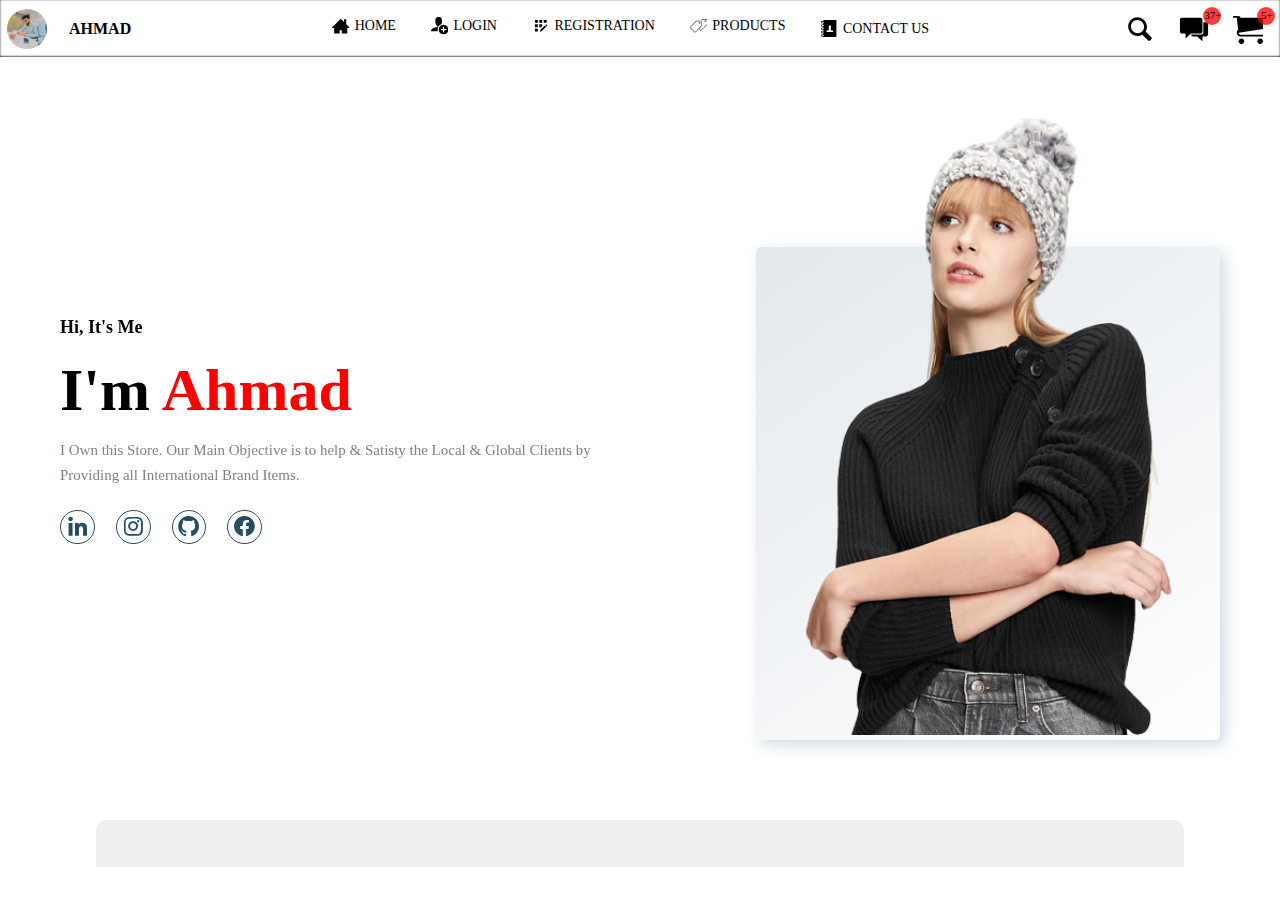
==== commit 33dac359: "11t" ====
--- a/contact.html
+++ b/contact.html
@@ -240,73 +240,45 @@
                     </div>
                 </div>
             </div>
-            <!-- <footer>
-                <div class="wrapper">
-                    <div class="icons facebook">
-                        <div class="tooltip">
-                            Facebook
-                        </div>
-                        <span> <i class="fab fa-facebook"></i></span>
-                    </div>
-
-                    <div class="icons instagram">
-                        <div class="tooltip">
-                            Instagram
-                        </div>
-                        <span> <i class="fab fa-instagram"></i></span>
-                    </div>
-
-                    <div class="icons twitter">
-                        <div class="tooltip">
-                            Twitter
-                        </div>
-                        <span> <i class="fab fa-twitter"></i></span>
-                    </div>
-
-                    <div class="icons youtube">
-                        <div class="tooltip">
-                            Youtube
-                        </div>
-                        <span> <i class="fab fa-youtube"></i></span>
-                    </div>
-                </div>
-            </footer> -->
+
             <div class="footer-data">
                 <footer>
-                    <div class="footer-container ">
-                        <div class="row justify-content-center ">
-                            <div class="col-sm-4 col-md-3 item">
-                                <h3>Services</h3>
-                                <ul>
-                                    <li><a href="#">Top Rated International Brands </a></li>
-                                    <li><a href="#">International Electronics Products </a></li>
-                                    <li><a href="#">International Garments Brand </a></li>
-                                </ul>
-                            </div>
-                            <div class="col-sm-4 col-md-3 item">
-                                <h3>About</h3>
-                                <ul>
-                                    <li><a href="#">Company</a></li>
-                                    <li><a href="#">Team</a></li>
-                                    <li><a href="#">Legacy</a></li>
-                                </ul>
-                            </div>
-                            <div class="col-sm-4 col-md-3 item">
-                                <h3>Careers</h3>
-                                <ul>
-                                    <li><a href="#">Job openings</a></li>
-                                    <li><a href="#">Employee success</a></li>
-                                    <li><a href="#">Benefits</a></li>
-                                </ul>
-                            </div>
-                            <div class="col-sm-4 col-md-3 item">
-                                <h3>Information</h3>
-                                <ul>
-                                    <li><a href="#">Ground Flour, MaNgo Market Faisalabad, Pakistan</a></li>
-                                    <li><a href="#">+92 313 12345678</a></li>
-                                    <li><a href="#">MaNgo@gmail.com</a></li>
-                                    <!-- <li><a href="#">advancecss@gmail.com</a></li> -->
-                                </ul>
+                    <div class="footer-data-main">
+                        <div class="footer-data-main-info">
+                            <div class="footer-data-main-info-data">
+                                <div class="col-sm-4 col-md-3 item">
+                                    <h3>Services</h3>
+                                    <ul>
+                                        <li><a href="#">Top Rated International Brands </a></li>
+                                        <li><a href="#">International Electronics Products </a></li>
+                                        <li><a href="#">International Garments Brand </a></li>
+                                    </ul>
+                                </div>
+                                <div class="col-sm-4 col-md-3 item">
+                                    <h3>About</h3>
+                                    <ul>
+                                        <li><a href="#">Company</a></li>
+                                        <li><a href="#">Team</a></li>
+                                        <li><a href="#">Legacy</a></li>
+                                    </ul>
+                                </div>
+                                <div class="col-sm-4 col-md-3 item">
+                                    <h3>Careers</h3>
+                                    <ul>
+                                        <li><a href="#">Job openings</a></li>
+                                        <li><a href="#">Employee success</a></li>
+                                        <li><a href="#">Benefits</a></li>
+                                    </ul>
+                                </div>
+                                <div class="col-sm-4 col-md-3 item">
+                                    <h3>Information</h3>
+                                    <ul>
+                                        <li><a href="#">Ground Flour, MaNgo Market Faisalabad, Pakistan</a></li>
+                                        <li><a href="#">+92 313 12345678</a></li>
+                                        <li><a href="#">MaNgo@gmail.com</a></li>
+                                        <!-- <li><a href="#">advancecss@gmail.com</a></li> -->
+                                    </ul>
+                                </div>
                             </div>
                         </div>
                     </div>
--- a/css/indexstyle.css
+++ b/css/indexstyle.css
@@ -73,135 +73,6 @@
 .section-login {
   margin: 1rem auto;
   width: 80%; }
-
-.footer-data {
-  padding: 5.0rem 0;
-  background-color: #202124;
-  color: #fff;
-  background: #333;
-  height: auto;
-  bottom: 0;
-  position: relative; }
-  .footer-data h3 {
-    margin-top: 0;
-    margin-bottom: 1.2rem;
-    font-weight: bold;
-    font-size: 1.6rem; }
-  .footer-data ul {
-    padding: 0;
-    list-style: none;
-    line-height: 1.6;
-    font-size: 1.4rem;
-    margin-bottom: 0; }
-    .footer-data ul a {
-      color: inherit;
-      text-decoration: none;
-      opacity: 0.8; }
-      .footer-data ul a:hover {
-        opacity: 1; }
-
-footer {
-  display: block; }
-
-.justify-content-center {
-  -ms-flex-pack: center !important;
-  justify-content: center !important; }
-
-.row {
-  display: -ms-flexbox;
-  display: flex;
-  -ms-flex-wrap: wrap;
-  flex-wrap: wrap;
-  margin-right: -1.5rem;
-  margin-left: -1.5rem; }
-
-.footer-container {
-  width: 100%;
-  padding: 0 1.5rem;
-  margin: 2rem; }
-
-.col-sm-4,
-.col-md-3 {
-  position: relative;
-  width: 100%;
-  min-height: .1rem;
-  padding-right: 1.5rem;
-  padding-left: 1.5rem; }
-
-@media (min-width: 576px) {
-  .col-sm-4 {
-    -ms-flex: 0 0 33.333333%;
-    flex: 0 0 33.333333%;
-    max-width: 33.333333%; } }
-
-.col-md-3 {
-  flex: 0 0 25%;
-  max-width: 25%; }
-
-.footer-data .item.social {
-  text-align: right; }
-
-@media (max-width: 76.7rem) {
-  .footer-data .item {
-    text-align: center;
-    padding-bottom: 2.0rem; } }
-
-@media (max-width: 76.8rem) {
-  .footer-data .item.social {
-    text-align: center; } }
-
-.footer-data .item.social > a {
-  font-size: 2.4rem;
-  width: 4.0rem;
-  height: 4.0rem;
-  line-height: 4.0rem;
-  display: inline-block;
-  text-align: center;
-  border-radius: 50%;
-  border: .1rem solid #ccc;
-  margin-left: 1.0rem;
-  margin-top: 2.2rem;
-  color: inherit;
-  opacity: 0.75; }
-
-.footer-data .item.social > a:hover {
-  opacity: 0.9; }
-
-@media (max-width: 99.1rem) {
-  .footer-data .item.social > a {
-    margin-top: 4.0rem; } }
-
-@media (max-width: 76.7rem) {
-  .footer-data .item.social > a {
-    margin-top: 1.0rem; } }
-
-.footer-data .copyright {
-  margin-top: 1.4rem;
-  margin-bottom: 0;
-  font-size: 1.3rem;
-  opacity: 0.6; }
-
-.legal {
-  font-size: 1.2rem;
-  color: grey;
-  text-align: right;
-  margin-right: 10rem;
-  padding: 2.5rem; }
-
-.l__link:link,
-.l__link:visited {
-  color: #FFFFFF;
-  background-color: #333;
-  text-decoration: none;
-  text-transform: uppercase;
-  display: inline-block;
-  transition: all .2s; }
-
-.l__link:hover,
-.l__link:active {
-  color: #ff0000;
-  box-shadow: 0 1rem 2rem rgba(0, 0, 0, 0.4);
-  transform: rotate(5deg) scale(1.3); }
 
 .heading-login {
   text-align: center;
@@ -220,6 +91,9 @@
   .heading-login:hover {
     transform: translateY(2px);
     text-shadow: 0.5rem 0.5rem 2.5rem rgba(0, 0, 0, 0.2); }
+
+.sub-header {
+  animation: moveInBottom .7s ease-out; }
 
 .header {
   display: flex;
@@ -274,7 +148,7 @@
     color: #000;
     position: absolute;
     top: .7rem;
-    right: .4rem;
+    right: 0rem;
     padding-left: .15rem;
     display: flex;
     justify-content: center;
@@ -283,7 +157,7 @@
     height: 4rem;
     border-radius: 50%;
     margin-right: 1rem;
-    animation: moveInLeft 2s ease-out;
+    animation: moveInRight 2s ease-out;
     animation-delay: .2s;
     cursor: progress; }
   .user-nav__user-name {
@@ -292,7 +166,7 @@
     padding-left: .5rem;
     font-size: 1.6rem;
     color: #000;
-    animation: moveInLeft 2s ease-out;
+    animation: moveInRight 2s ease-out;
     animation-delay: .2s;
     font-weight: bold;
     text-transform: uppercase; }
@@ -695,11 +569,22 @@
   border-radius: 1rem;
   margin: 2rem auto;
   padding: 4rem; }
+  @media only screen and (max-width: 68.75em) {
+    .contact-page {
+      width: 85%;
+      padding: 4rem 3rem; } }
+  @media (max-width: 56.25em) {
+    .contact-page {
+      margin: 0 auto;
+      padding: 4rem 3rem; } }
 
 .contentt {
   display: flex;
   align-items: center;
   justify-content: space-between; }
+  @media (max-width: 56.25em) {
+    .contentt {
+      flex-direction: column-reverse; } }
 
 .left-side {
   width: 25%;
@@ -718,6 +603,16 @@
     top: 50%;
     transform: translateY(-50%);
     background: #afafb6; }
+    @media (max-width: 56.25em) {
+      .left-side::before {
+        display: none; } }
+  @media (max-width: 56.25em) {
+    .left-side {
+      width: 100%;
+      flex-direction: row;
+      margin-top: 40px;
+      justify-content: center;
+      flex-wrap: wrap; } }
 
 .details {
   margin: 14px;
@@ -736,6 +631,16 @@
 .right-side {
   width: 75%;
   margin-left: 75px; }
+  @media only screen and (max-width: 68.75em) {
+    .right-side {
+      width: 90%;
+      margin-left: 55px; } }
+  @media (max-width: 56.25em) {
+    .right-side {
+      width: 100%;
+      margin-left: 0; } }
+  .right-side textarea {
+    padding-top: 6px; }
 
 .topic-text {
   font-size: 23px;
@@ -753,38 +658,9 @@
   border-radius: 1rem;
   border: 1px solid rgba(0, 0, 0, 0.2); }
 
-.right-side .input-box textarea {
-  padding-top: 6px; }
-
 .button {
   display: inline-block;
   margin-top: 12px; }
-
-@media only screen and (max-width: 68.75em) {
-  .contact-page {
-    width: 85%;
-    padding: 4rem 3rem; }
-  .contact-page .contentt .right-side {
-    width: 90%;
-    margin-left: 55px; } }
-
-@media (max-width: 56.25em) {
-  .contact-page {
-    margin: 0 auto;
-    padding: 4rem 3rem; }
-  .contact-page .contentt {
-    flex-direction: column-reverse; }
-  .contact-page .contentt .left-side {
-    width: 100%;
-    flex-direction: row;
-    margin-top: 40px;
-    justify-content: center;
-    flex-wrap: wrap; }
-  .contact-page .contentt .left-side::before {
-    display: none; }
-  .contact-page .contentt .right-side {
-    width: 100%;
-    margin-left: 0; } }
 
 .img-w {
   width: 100%; }
@@ -880,7 +756,7 @@
 @keyframes moveInRight {
   0% {
     opacity: 0;
-    transform: translateX(10rem); }
+    transform: translateX(5rem); }
   80% {
     transform: translateX(-1rem); }
   100% {
@@ -891,6 +767,10 @@
   0% {
     opacity: 0;
     transform: translateY(3rem); }
+  10% {
+    opacity: .2; }
+  85% {
+    opacity: .5; }
   100% {
     opacity: 1;
     transform: translate(0); } }
@@ -921,6 +801,14 @@
   50% {
     transform: scale(1.05);
     box-shadow: 0 1rem 4rem rgba(0, 0, 0, 0.25); }
+  100% {
+    transform: scale(1);
+    box-shadow: none; } }
+
+@keyframes Zoomout {
+  0% {
+    transform: scale(1.25);
+    box-shadow: none; }
   100% {
     transform: scale(1);
     box-shadow: none; } }
@@ -973,18 +861,6 @@
     opacity: 1;
     transform: rotateY(0deg);
     filter: blur(0px); } }
-
-@keyframes moveInLefttoRight {
-  0% {
-    opacity: 0;
-    transform: translateX(5rem);
-    /*rotate(-50deg)*/ }
-  80% {
-    transform: translateX(-0.5rem); }
-  100% {
-    opacity: 1;
-    transform: translate(0);
-    /*rotate(180deg)*/ } }
 
 @keyframes moveInForm {
   0% {
@@ -1032,7 +908,8 @@
     top: 14%;
     opacity: 1;
     transition: all 0.3s ease;
-    margin-left: 100%; }
+    margin-left: 100%;
+    animation: Zoomout .7s ease-in; }
     .left-column__img:active {
       opacity: 1; }
   @media only screen and (max-width: 31.25em) {
@@ -1706,7 +1583,7 @@
       z-index: 1500;
       opacity: 0;
       width: 0;
-      transition: all 0.8s cubic-bezier(0, -0.33, 0.31, 1.6); }
+      transition: all 0.7s cubic-bezier(0, -2, 0.5, 2); }
     .navigation__list {
       position: absolute;
       top: 50%;
@@ -1759,6 +1636,141 @@
     .navigation__checkbox:checked ~ .navigation__nav {
       opacity: 1;
       width: 100%; } }
+
+footer {
+  display: block; }
+
+.footer-data {
+  padding: 5.0rem 0;
+  background-color: #202124;
+  color: #fff;
+  background: #333;
+  height: auto;
+  bottom: 0;
+  position: relative; }
+  .footer-data-main {
+    width: 95%;
+    background: rgba(105, 94, 94, 0.1);
+    border-radius: 1rem;
+    margin: 2rem auto;
+    padding: 4rem; }
+    @media only screen and (max-width: 68.75em) {
+      .footer-data-main {
+        padding: 4rem 3rem; } }
+    @media (max-width: 56.25em) {
+      .footer-data-main {
+        margin: 0 auto;
+        padding: 4rem 3rem; } }
+    .footer-data-main-info {
+      display: flex;
+      align-items: center; }
+      .footer-data-main-info-data {
+        display: flex;
+        flex-direction: row;
+        justify-content: space-between; }
+        @media (max-width: 31.25em) {
+          .footer-data-main-info-data {
+            width: 100%;
+            flex-direction: column;
+            align-items: center; } }
+        .footer-data-main-info-data::before {
+          content: '';
+          position: absolute;
+          height: 70%;
+          width: 2px;
+          right: -15px;
+          top: 50%;
+          transform: translateY(-50%);
+          background: #afafb6; }
+          @media (max-width: 56.25em) {
+            .footer-data-main-info-data::before {
+              display: none; } }
+  .footer-data h3 {
+    margin-top: 0;
+    margin-bottom: 1.2rem;
+    font-weight: bold;
+    font-size: 1.6rem; }
+  .footer-data ul {
+    padding: 0;
+    list-style: none;
+    line-height: 1.6;
+    font-size: 1.4rem;
+    margin-bottom: 0; }
+    .footer-data ul a {
+      color: inherit;
+      text-decoration: none;
+      opacity: 0.8; }
+      .footer-data ul a:hover {
+        opacity: 1; }
+
+.col-sm-4,
+.col-md-3 {
+  position: relative;
+  width: 100%;
+  min-height: .1rem;
+  padding-right: 1.5rem;
+  padding-left: 1.5rem; }
+
+@media (min-width: 576px) {
+  .col-sm-4 {
+    -ms-flex: 0 0 33.333333%;
+    flex: 0 0 33.333333%;
+    max-width: 33.333333%; } }
+
+.footer-data .item.social {
+  text-align: right; }
+  @media (max-width: 768px) {
+    .footer-data .item.social {
+      text-align: center; } }
+
+@media (max-width: 767px) {
+  .footer-data .item {
+    text-align: center;
+    padding-bottom: 2.0rem; } }
+
+.footer-data .item.social > a {
+  font-size: 2.4rem;
+  width: 4.0rem;
+  height: 4.0rem;
+  line-height: 4.0rem;
+  display: inline-block;
+  text-align: center;
+  border-radius: 50%;
+  border: .1rem solid #ccc;
+  margin-left: 1.0rem;
+  margin-top: 2.2rem;
+  color: inherit;
+  opacity: 0.75; }
+  @media (max-width: 991px) {
+    .footer-data .item.social > a {
+      margin-top: 4.0rem; } }
+  @media (max-width: 767px) {
+    .footer-data .item.social > a {
+      margin-top: 1.0rem; } }
+  .footer-data .item.social > a:hover {
+    opacity: 0.9; }
+
+.legal {
+  font-size: 1.2rem;
+  color: grey;
+  text-align: right;
+  margin-right: 10rem;
+  padding: 2.5rem; }
+
+.l__link:link,
+.l__link:visited {
+  color: #FFFFFF;
+  background-color: #333;
+  text-decoration: none;
+  text-transform: uppercase;
+  display: inline-block;
+  transition: all .2s; }
+
+.l__link:hover,
+.l__link:active {
+  color: #ff0000;
+  box-shadow: 0 1rem 2rem rgba(0, 0, 0, 0.4);
+  transform: rotate(5deg) scale(1.3); }
 
 .wrapper {
   display: flex;
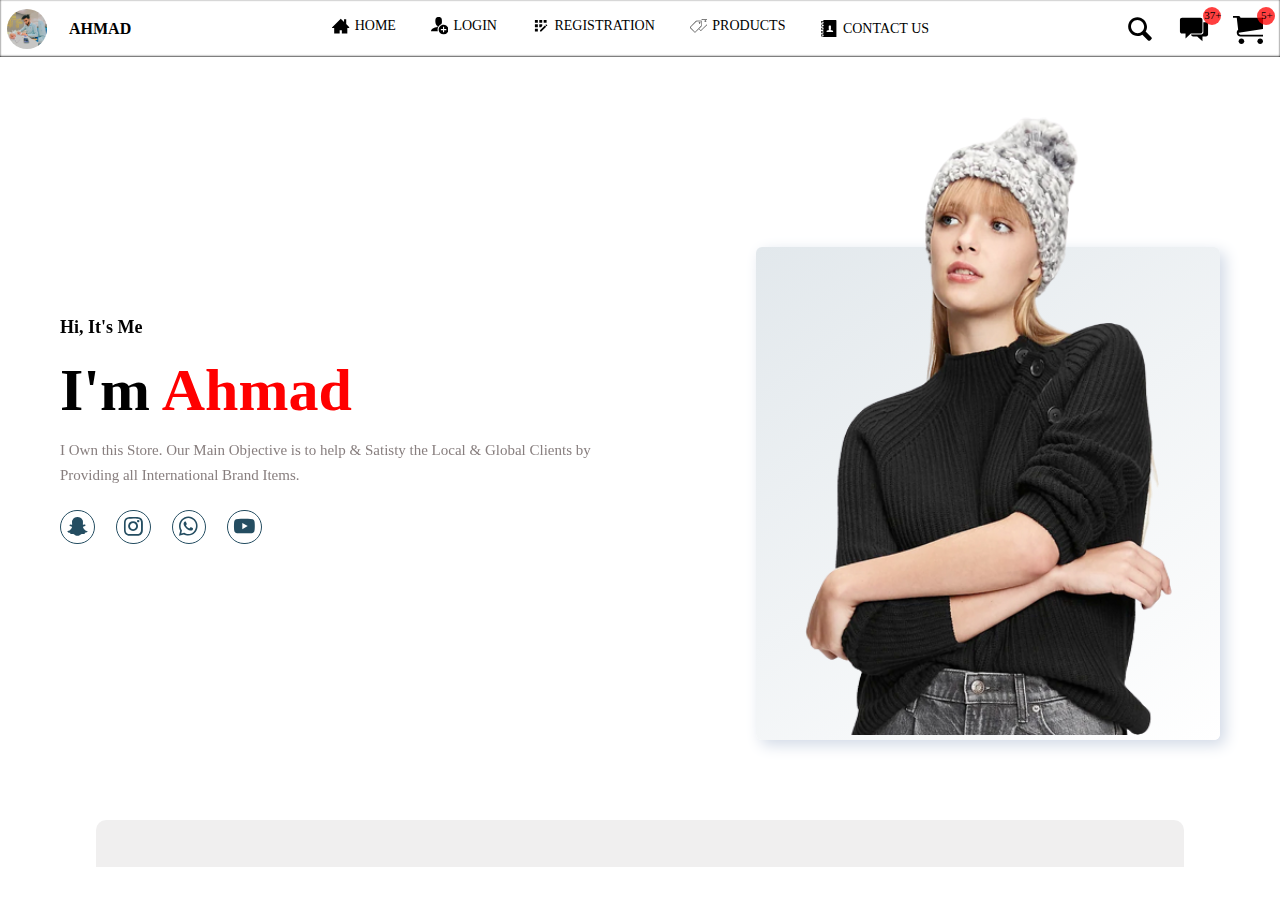
==== commit 1968b71b: "11th" ====
--- a/contact.html
+++ b/contact.html
@@ -167,10 +167,10 @@
                         Clients by Providing all International Brand Items.
                     </p>
                     <div class="social">
-                        <a href="#"><i class='bx bxl-linkedin'></i></a>
+                        <a href="#"><i class='bx bxl-snapchat'></i></a>
                         <a href="#"><i class='bx bxl-instagram'></i></a>
-                        <a href="#"><i class='bx bxl-github'></i></a>
-                        <a href="#"><i class='bx bxl-facebook-circle'></i></a>
+                        <a href="#"><i class='bx bxl-whatsapp'></i></a>
+                        <a href="#"><i class='bx bxl-youtube'></i></a>
                     </div>
                 </div>
                 <div class="img-sec">
@@ -287,7 +287,7 @@
                             <div class="tooltip">
                                 Snapchat
                             </div>
-                            <span> <i class="fab fa-snapchat-square"></i></span>
+                            <span> <i class="fab fa-snapchat"></i></span>
                         </div>
 
                         <div class="icons instagram">
@@ -301,14 +301,14 @@
                             <div class="tooltip">
                                 WhatSApp
                             </div>
-                            <span> <i class="fab fa-whatsapp-square"></i></span>
+                            <span> <i class="fab fa-whatsapp"></i></span>
                         </div>
 
                         <div class="icons youtube">
                             <div class="tooltip">
                                 YouTube
                             </div>
-                            <span> <i class="fab fa-youtube-square"></i></span>
+                            <span> <i class="fab fa-youtube"></i></span>
                         </div>
                     </div>
                     <div class="legal">
--- a/css/indexstyle.css
+++ b/css/indexstyle.css
@@ -699,10 +699,25 @@
     border-radius: 50%;
     padding: 0.39rem;
     text-align: center; }
-    .social a:hover {
+    .social a:hover:nth-child(1) {
       color: #fff;
-      background-color: #244D61;
-      box-shadow: 0 0 20px #244D61;
+      background-color: #FFFC00;
+      box-shadow: 0 0 20px #FFFC00;
+      transition: all .2s ease-in-out; }
+    .social a:hover:nth-child(2) {
+      color: #fff;
+      background-color: #e1306c;
+      box-shadow: 0 0 20px #e1306c;
+      transition: all .2s ease-in-out; }
+    .social a:hover:nth-child(3) {
+      color: #fff;
+      background-color: #25D366;
+      box-shadow: 0 0 20px #25D366;
+      transition: all .2s ease-in-out; }
+    .social a:hover:nth-child(4) {
+      color: #fff;
+      background-color: #CD201F;
+      box-shadow: 0 0 20px  #CD201F;
       transition: all .2s ease-in-out; }
 
 .images {
@@ -1493,7 +1508,7 @@
 
 .content2 {
   transition: 0.5s;
-  filter: blur(5px); }
+  filter: blur(2px); }
 
 .card-3:hover .content2 {
   filter: blur(0px); }
@@ -1661,6 +1676,9 @@
       .footer-data-main {
         margin: 0 auto;
         padding: 4rem 3rem; } }
+    @media (max-width: 37.5em) {
+      .footer-data-main {
+        width: 85%; } }
     .footer-data-main-info {
       display: flex;
       align-items: center; }
@@ -1837,16 +1855,20 @@
 
 .facebook:hover span,
 .facebook:hover .tooltip {
-  background: #FFFC00; }
+  background: #FFFC00;
+  color: #000; }
 
 .instagram:hover span,
 .instagram:hover .tooltip {
-  background: #e1306c; }
+  background: #e1306c;
+  color: #000; }
 
 .twitter:hover span,
 .twitter:hover .tooltip {
+  color: #000;
   background: #25D366; }
 
 .youtube:hover span,
 .youtube:hover .tooltip {
-  background: #FF0000; }
+  background: #FF0000;
+  color: #000; }
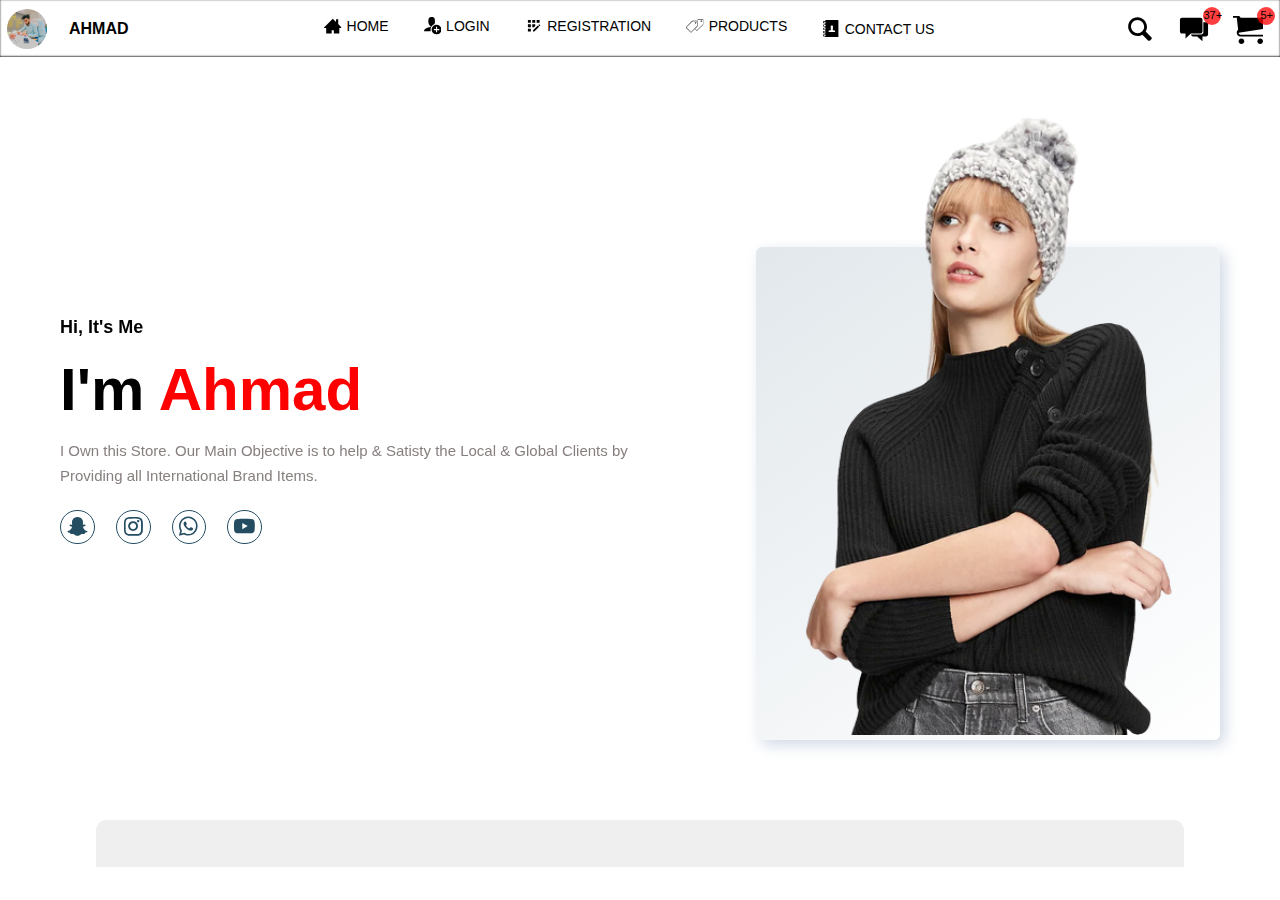
==== commit 037311e6: "13" ====
--- a/contact.html
+++ b/contact.html
@@ -9,7 +9,7 @@
     <title>Contact Page |🥭MaNgo Marketplace</title>
 
     <link href='https://unpkg.com/boxicons@2.1.4/css/boxicons.min.css' rel='stylesheet'>
-    <link rel="stylesheet" href="https://cdnjs.cloudflare.com/ajax/libs/font-awesome/6.0.0/css/all.min.css" />
+    <!-- <link rel="stylesheet" href="https://cdnjs.cloudflare.com/ajax/libs/font-awesome/6.0.0/css/all.min.css" /> -->
     <link href="https://fonts.googleapis.com/css?family=Lato:100,300,400,700,900" rel="stylesheet">
 
     <!--    <link rel="stylesheet" href="./CSS-Codes/icon-font.css"> -->
@@ -45,7 +45,7 @@
                         </a>
                     </li>
                     <li class="sub-header__item sub-header__item__1 sub-header__item--active">
-                        <a href="#login" class="sub-header__link">
+                        <a href="./login.html" class="sub-header__link">
                             <svg class="sub-header__icon">
                                 <use xlink:href="img/sprite.svg#icon-user"></use>
                             </svg>
@@ -282,7 +282,7 @@
                             </div>
                         </div>
                     </div>
-                    <div class="wrapper">
+                    <!-- <div class="wrapper">
                         <div class="icons facebook">
                             <div class="tooltip">
                                 Snapchat
@@ -310,7 +310,7 @@
                             </div>
                             <span> <i class="fab fa-youtube"></i></span>
                         </div>
-                    </div>
+                    </div>-->
                     <div class="legal">
                         .Copyright &copy;by <a href="#" class="l__link">Ahmad</a> All rights reserved 2023.
                     </div>
--- a/css/indexstyle.css
+++ b/css/indexstyle.css
@@ -14,7 +14,6 @@
   margin: 0;
   padding: 0;
   box-sizing: border-box;
-  font-family: 'Sedgwick Ave Display', cursive;
   outline: none;
   border: none;
   text-decoration: none; }
@@ -42,7 +41,7 @@
       font-size: 32%; } }
 
 body {
-  font-family: 'Sedgwick Ave Display', cursive;
+  font-family: 'Open Sans', sans-serif;
   font-weight: 400;
   line-height: 1.6;
   color: rgba(105, 94, 94, 0.8);
@@ -59,6 +58,12 @@
     .container {
       height: 92vh;
       padding-top: 10rem; } }
+  @media only screen and (max-width: 37.5em) {
+    .container {
+      padding-top: 7rem; } }
+  @media only screen and (max-width: 31.25em) {
+    .container {
+      padding-top: 4rem; } }
 
 .content {
   height: 82vh;
@@ -69,10 +74,19 @@
 
 .web-page {
   padding: 3rem; }
+  @media screen and (min-width: 31.25em) and (max-width: 37.5em) {
+    .web-page {
+      height: 115rem; } }
 
 .section-login {
   margin: 1rem auto;
   width: 80%; }
+  .section-login-login {
+    width: 45%;
+    margin-bottom: 10rem; }
+    @media (max-width: 37.5em) {
+      .section-login-login {
+        opacity: 0; } }
 
 .heading-login {
   text-align: center;
@@ -430,6 +444,14 @@
     transform: rotate(0deg);
     height: auto;
     width: auto; }
+  .form__l1 {
+    margin: 0 auto;
+    transform: rotate(3deg);
+    height: auto;
+    width: auto;
+    border: 2px solid #000; }
+  .form__l {
+    margin: 5rem auto; }
   .form__group:not(:last-child) {
     margin: 0 1.5rem; }
   .form__input {
@@ -562,6 +584,11 @@
       display: inline-block;
       text-align: center;
       border-radius: .3rem; }
+      @media screen and (max-width: 768px) {
+        .btn--white__readmore {
+          font-size: 2rem;
+          height: 6rem;
+          width: 18rem; } }
 
 .contact-page {
   width: 85%;
@@ -853,20 +880,6 @@
     font-size: 3rem;
     height: 7rem; } }
 
-@keyframes anim {
-  0% {
-    color: #000;
-    transform: translateY(0);
-    margin-left: 0; }
-  25% {
-    color: #ff0000;
-    transform: translateY(-10px);
-    margin-left: 1rem;
-    text-shadow: 0 15px 5px black; }
-  100% {
-    color: #000;
-    transform: translateY(0); } }
-
 @keyframes animate {
   0% {
     opacity: 0%;
@@ -911,6 +924,87 @@
     background-color: red;
     left: 0px;
     top: 0px; } }
+
+.page-wrapper {
+  display: flex;
+  justify-content: center;
+  align-items: center;
+  height: 100vh;
+  width: 100vw; }
+
+.content-wrapper {
+  display: flex;
+  width: 93vw;
+  min-height: 80vh;
+  position: relative; }
+  .content-wrapper input {
+    display: none; }
+
+/* #section-2, */
+#section-1 {
+  display: flex;
+  width: 93vw;
+  height: 100%;
+  position: absolute;
+  top: 0;
+  left: 0;
+  opacity: 1;
+  z-index: 5;
+  transition: transform 0.5s, opacity 0.5s; }
+
+.image-container {
+  width: 50%;
+  height: 100%;
+  background-color: lightblue;
+  display: flex;
+  justify-content: center;
+  align-items: center;
+  overflow: hidden; }
+  .image-container img {
+    flex-shrink: 0;
+    min-width: 100%;
+    min-height: 100%; }
+    .image-container img:hover {
+      transform: scale(0.853);
+      transition: all .3s; }
+
+.info-container {
+  width: 50%;
+  height: 100%;
+  background: rgba(173, 216, 230, 0.953);
+  display: flex;
+  flex-direction: column;
+  justify-content: space-evenly;
+  align-items: center; }
+  .info-container-1 {
+    background-color: #1f2b2d;
+    width: 50%;
+    height: 100%;
+    display: flex;
+    flex-direction: column;
+    justify-content: space-evenly;
+    align-items: center; }
+    .info-container-1 h1 {
+      color: #FFFFFF;
+      font-size: 2rem;
+      font-weight: bold; }
+    .info-container-1 p {
+      color: #FFFFFF;
+      font-size: 1.5rem;
+      margin: 1rem 2.5rem; }
+  .info-container h1 {
+    color: #000;
+    font-size: 2rem;
+    font-weight: bold; }
+  .info-container label {
+    display: block;
+    cursor: pointer; }
+  .info-container p {
+    color: #000;
+    font-size: 1.5rem;
+    margin: 1rem 2.5rem; }
+  .info-container a {
+    margin: 5rem; }
 
 .left-column {
   width: 65%; }
@@ -1135,22 +1229,19 @@
   background: transparent;
   margin: 0 auto;
   padding: 3rem 1rem; }
-  @media screen and (max-width: 768px) {
+  @media screen and (max-width: 37.5em) {
     .section-product {
       flex-direction: column;
       gap: 10rem;
       padding: 0; } }
-  @media screen and (max-width: 768px) {
-    .section-product:nth-child(4), .section-product:nth-child(5) {
-      gap: 0rem; } }
   .section-product-3 {
     position: relative;
     justify-content: space-between;
     margin: 0 7rem; }
-    @media screen and (max-width: 768px) {
+    @media screen and (max-width: 37.5em) {
       .section-product-3 {
-        gap: 0;
-        margin: 0; } }
+        margin-bottom: 4rem;
+        gap: 4rem; } }
 
 .h1 {
   font-size: 3rem;
@@ -1185,7 +1276,8 @@
   h2 span:nth-child(10) {
     animation-delay: 3s; }
   h2 span:nth-child(11) {
-    animation-delay: 3.3s; }
+    animation-delay: 3.3s;
+    color: transparent; }
   h2 span:nth-child(12) {
     animation-delay: 3.6s; }
   h2 span:nth-child(13) {
@@ -1212,17 +1304,16 @@
   display: flex;
   justify-content: space-between;
   flex-direction: column; }
-  @media screen and (max-width: 768px) {
+  @media only screen and (min-width: 68.75em) and (max-width: 75em) {
     .card {
-      width: 80rem;
-      height: 50rem; } }
+      width: 35rem; } }
   @media screen and (max-width: 37.5em) {
     .card {
-      width: 60rem;
+      width: 70rem;
       height: 40rem; } }
   @media screen and (max-width: 31.25em) {
     .card {
-      width: 50rem;
+      width: 60rem;
       height: 40rem; } }
   @media screen and (max-width: 56.25em) {
     .card {
@@ -1327,19 +1418,35 @@
   perspective: 150rem;
   -moz-perspective: 150rem;
   position: relative;
-  height: 65rem;
+  height: 55rem;
   width: 45rem; }
+  @media screen and (max-width: 37.5em) {
+    .card-2 {
+      margin: 1rem auto;
+      width: 65rem;
+      height: 80rem; } }
+  @media only screen and (min-width: 68.75em) and (max-width: 1250px) {
+    .card-2 {
+      width: 35rem; } }
   .card-2__side {
-    height: 58rem;
+    height: 55rem;
     transition: all .8s ease;
     position: absolute;
     top: 0;
     left: 0;
-    width: 100%;
+    width: 40rem;
     backface-visibility: hidden;
     border-radius: .3rem;
     overflow: hidden;
     box-shadow: 0 1.5rem 4rem rgba(0, 0, 0, 0.15); }
+    @media screen and (max-width: 37.5em) {
+      .card-2__side {
+        width: 65rem;
+        height: 80rem;
+        border-radius: rem; } }
+    @media only screen and (min-width: 68.75em) and (max-width: 1250px) {
+      .card-2__side {
+        width: 35rem; } }
     .card-2__side--front {
       background-color: #FFFFFF; }
       .card-2__side--front-1 {
@@ -1363,7 +1470,7 @@
     transform: rotateY(0); }
   .card-2__picture {
     background-size: cover;
-    height: 60rem;
+    height: 55rem;
     background-blend-mode: screen;
     border-top-left-radius: 3px;
     border-top-right-radius: 3px; }
@@ -1379,6 +1486,10 @@
       background-image: url(../img/sport1.jpg); }
     .card-2__picture--6 {
       background-image: url(../img/sport2.png); }
+    @media screen and (max-width: 37.5em) {
+      .card-2__picture {
+        width: 65rem;
+        height: 80rem; } }
   .card-2__heading {
     font-size: 2.8rem;
     font-weight: 300;
@@ -1455,21 +1566,22 @@
   border-radius: 1rem; }
 
 .front {
-  width: 30rem;
-  height: 15rem;
+  width: 35rem;
+  height: 20rem;
   transition: 0.5s; }
-  @media screen and (max-width: 768px) {
+  @media only screen and (min-width: 68.75em) and (max-width: 1250px) {
     .front {
-      width: 40rem;
-      height: auto; } }
+      width: 32rem; } }
+  @media screen and (max-width: 37.5em) {
+    .front {
+      width: 60rem; } }
   .front.front1 {
     position: relative;
     background-color: black;
     display: flex;
     justify-content: center;
     align-items: center;
-    z-index: 1;
-    transform: translateY(10rem); }
+    z-index: 1; }
   .front.front2 {
     position: relative;
     background: #FFFFFF;
@@ -1478,20 +1590,18 @@
     align-items: center;
     padding: 2rem;
     box-sizing: border-box;
-    box-shadow: 0 2px 10px rgba(0, 0, 0, 0.8);
-    transform: translateY(-5rem); }
-    @media screen and (max-width: 768px) {
-      .front.front2 {
-        transform: translateY(-15rem); } }
+    box-shadow: 0 2px 10px rgba(0, 0, 0, 0.8); }
 
 .content2 img {
   /* max-width: 100px; */
-  width: 30rem;
-  height: 15rem; }
-  @media screen and (max-width: 768px) {
+  width: 35rem;
+  height: 23rem; }
+  @media only screen and (min-width: 68.75em) and (max-width: 1250px) {
     .content2 img {
-      width: 39rem;
-      height: 24rem; } }
+      width: 32rem; } }
+  @media screen and (max-width: 37.5em) {
+    .content2 img {
+      width: 60rem; } }
 
 .content2 a {
   text-decoration: none;
@@ -1502,20 +1612,28 @@
 .content2 p {
   font-size: 1.5rem; }
 
-.card-3:hover .front.front1 {
-  background: #333;
-  transform: translateY(0); }
-
-.content2 {
-  transition: 0.5s;
-  filter: blur(2px); }
-
-.card-3:hover .content2 {
-  filter: blur(0px); }
-
-.card-3:hover .front.front2 {
-  transform: translateY(0); }
-
+/*
+.card-3:hover .front.front1 {
+    background: $color-dark;
+    transform: translateY(0);
+}
+
+.content2 {
+    // opacity: 0.3;
+    transition: 0.5s;
+    filter: blur(2px);
+}
+
+.card-3:hover .content2 {
+    // opacity: 1;
+    filter: blur(0px);
+
+}
+
+.card-3:hover .front.front2 {
+    transform: translateY(0);
+}
+*/
 @media only screen and (min-width: 37.5em) {
   .navigation, .navigation__checkbox, .navigation__list, .navigation__nav, .navigation__link, .navigation__item {
     display: none; } }
@@ -1656,19 +1774,19 @@
   display: block; }
 
 .footer-data {
-  padding: 5.0rem 0;
+  padding: 1.5rem 0;
   background-color: #202124;
   color: #fff;
   background: #333;
   height: auto;
   bottom: 0;
-  position: relative; }
+  position: relative;
+  margin: 0 auto; }
   .footer-data-main {
     width: 95%;
-    background: rgba(105, 94, 94, 0.1);
     border-radius: 1rem;
-    margin: 2rem auto;
-    padding: 4rem; }
+    margin: 0 auto;
+    padding: .3rem; }
     @media only screen and (max-width: 68.75em) {
       .footer-data-main {
         padding: 4rem 3rem; } }
@@ -1771,9 +1889,7 @@
 .legal {
   font-size: 1.2rem;
   color: grey;
-  text-align: right;
-  margin-right: 10rem;
-  padding: 2.5rem; }
+  text-align: center; }
 
 .l__link:link,
 .l__link:visited {
@@ -1795,8 +1911,7 @@
   justify-content: center;
   align-items: center;
   background: transparent;
-  gap: 1.5rem;
-  margin-top: 10rem; }
+  gap: 1.5rem; }
 
 .icons {
   text-align: center;
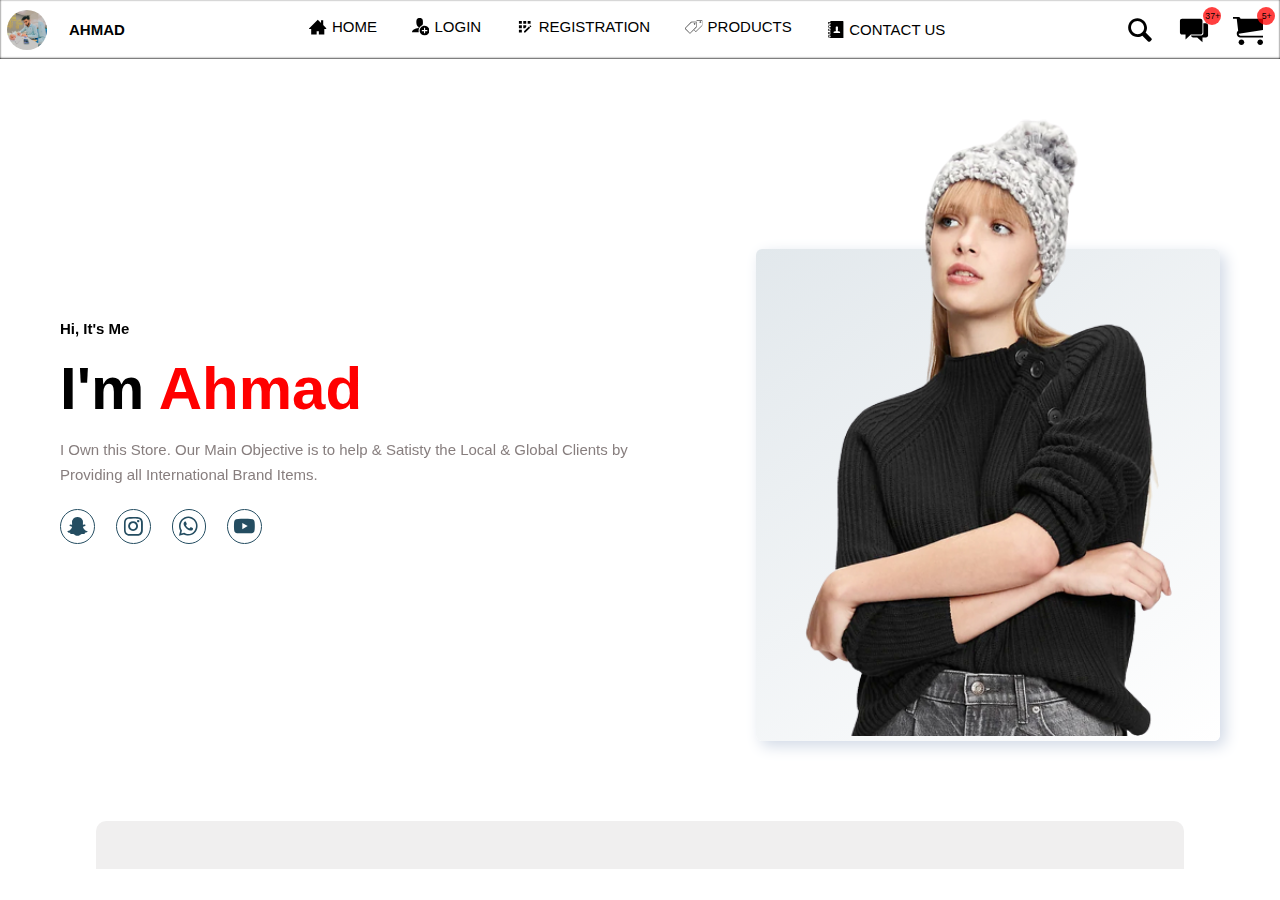
==== commit e5a1c830: "14th" ====
--- a/contact.html
+++ b/contact.html
@@ -111,7 +111,7 @@
         <nav class="navigation__nav">
             <ul class="navigation__list">
                 <li class="navigation__item"><a href="./index.html" class="navigation__link"> home </a></li>
-                <li class="navigation__item"><a href="#login" class="navigation__link">Login </a></li>
+                <li class="navigation__item"><a href="./login.html" class="navigation__link">Login </a></li>
                 <li class="navigation__item"><a href="/Registration.html" class="navigation__link">Registration </a>
                 </li>
                 <li class="navigation__item"><a href="/Product.html" class="navigation__link">Products </a></li>
@@ -120,43 +120,7 @@
         </nav>
     </nav>
     <section class="container">
-        <div class="popup " id="login">
-            <div class="popup__content ">
-                <div>
-                    <div class="home-page__form">
-                        <form action="#" class="form">
-                            <div class="u-margin-bottom-medium  ">
-                                <h1 class="heading-login">Login</h1>
-                            </div>
-
-                            <div class="form__group">
-                                <input id="login-here" type="text" class="form__input" placeholder="Full Name">
-                                <label for="name" class="form__label">User Name</label>
-                            </div>
-                            <!-- <div class="form__group">
-                                    <input type="email" class="form__input" placeholder="Email address" id="email"
-                                        required>
-                                    <label for="email" class="form__label">Email address</label>
-                                </div> -->
-                            <div class="form__group">
-                                <input type="password" class="form__input" placeholder="Your Password" id="password">
-                                <label for="password" class="form__label">Password</label>
-                            </div>
-                            <div class="l-1__1">
-                                <a href="#">Forgot Password?</a>
-                            </div>
-                            <div class="form__group">
-                                <button href="go-to-main" class="btn">Login &rarr; </button>
-                            </div>
-                            <div class="l-1">
-                                <!-- l-1 label in _popup.scss at last.-->
-                                <strong> Don't have an account? <a href="/Registration.html">Register</a> </strong>
-                            </div>
-                        </form>
-                    </div>
-                </div>
-            </div>
-        </div>
+
         <div class="content">
             <!-- contact Section Popup -->
             <div class="main">
@@ -239,6 +203,8 @@
                         </form>
                     </div>
                 </div>
+                <!-- <a class="btn" href="./index.html">Submit &rarr; </a> -->
+
             </div>
 
             <div class="footer-data">
--- a/css/indexstyle.css
+++ b/css/indexstyle.css
@@ -1,3 +1,4 @@
+@import url("https://fonts.googleapis.com/css?family=Raleway:400,700");
 :root {
   --color-grey-light-1: #faf9f9;
   --color-grey-light-2: #f4f2f2;
@@ -56,27 +57,16 @@
   scroll-behavior: smooth; }
   @media only screen and (max-width: 56.25em) {
     .container {
-      height: 92vh;
-      padding-top: 10rem; } }
-  @media only screen and (max-width: 37.5em) {
-    .container {
-      padding-top: 7rem; } }
-  @media only screen and (max-width: 31.25em) {
-    .container {
-      padding-top: 4rem; } }
+      height: 92vh; } }
 
 .content {
-  height: 82vh;
   width: 100%;
   max-width: 1500px;
   margin: 0 auto;
   background: transparent; }
 
 .web-page {
-  padding: 3rem; }
-  @media screen and (min-width: 31.25em) and (max-width: 37.5em) {
-    .web-page {
-      height: 115rem; } }
+  padding: .5rem; }
 
 .section-login {
   margin: 1rem auto;
@@ -86,12 +76,97 @@
     margin-bottom: 10rem; }
     @media (max-width: 37.5em) {
       .section-login-login {
-        opacity: 0; } }
+        width: 80%; } }
+
+.container2 {
+  display: flex;
+  align-items: center;
+  justify-content: center; }
+
+.screen {
+  background: linear-gradient(90deg, #555555, #000000);
+  position: relative;
+  width: 75rem;
+  box-shadow: 0px 0px 24px #5C5696; }
+  .screen__content {
+    z-index: 1;
+    position: relative;
+    height: 100%; }
+  .screen__background {
+    position: absolute;
+    top: 0;
+    left: 0;
+    right: 0;
+    bottom: 0;
+    z-index: 0;
+    -webkit-clip-path: inset(0 0 0 0);
+    clip-path: inset(0 0 0 0); }
+  .screen__background__shape {
+    transform: rotate(45deg);
+    position: absolute; }
+  .screen__background__shape1 {
+    height: 520px;
+    width: 520px;
+    background: #FFF;
+    top: -50px;
+    right: 120px;
+    border-radius: 0 72px 0 0; }
+  .screen__background__shape2 {
+    height: 220px;
+    width: 220px;
+    /* background: #6C63AC;	 */
+    background-color: #383737;
+    top: -172px;
+    right: 0;
+    border-radius: 32px; }
+  .screen__background__shape3 {
+    height: 540px;
+    width: 190px;
+    background: linear-gradient(270deg, #2a2a2b, #000000);
+    top: -24px;
+    right: 0;
+    border-radius: 32px; }
+  .screen__background__shape4 {
+    height: 40rem;
+    width: 20rem;
+    background: #3b3b3b;
+    top: 42rem;
+    right: 5rem;
+    border-radius: 6rem; }
+
+.login {
+  width: 45rem;
+  padding: 2rem; }
+
+.social-login {
+  position: absolute;
+  height: 8.75rem;
+  width: 10rem;
+  text-align: center;
+  bottom: 0px;
+  right: 0px;
+  color: #FFFFFF; }
+  .social-login h3 {
+    font-size: 1.5rem;
+    text-shadow: 2px 1px 2px #000; }
+  .social-login__icon {
+    padding: 1rem .5rem;
+    color: #000;
+    text-decoration: none;
+    text-shadow: 0px 0px 8px #7875B5;
+    font-size: 2.5rem; }
+    .social-login__icon:hover {
+      transform: scale(1.5); }
+
+.social-icons {
+  display: flex;
+  align-items: center;
+  justify-content: center; }
 
 .heading-login {
   text-align: center;
   font-style: italic;
-  font-size: 3.5rem;
+  font-size: 2.5rem;
   text-transform: uppercase;
   font-weight: 700;
   display: inline-block;
@@ -116,7 +191,7 @@
   list-style: none; }
   .header__fix {
     list-style: none;
-    font-size: 1.4rem;
+    font-size: 1.5rem;
     width: 100%;
     opacity: 999;
     overflow: hidden;
@@ -154,7 +229,7 @@
     transform: translateY(2px);
     width: 100%; }
   .user-nav__notification {
-    font-size: 1.1rem;
+    font-size: 0.875rem;
     height: 1.8rem;
     width: 1.8rem;
     border-radius: 50%;
@@ -178,7 +253,7 @@
     justify-content: center;
     align-items: center;
     padding-left: .5rem;
-    font-size: 1.6rem;
+    font-size: 1.5rem;
     color: #000;
     animation: moveInRight 2s ease-out;
     animation-delay: .2s;
@@ -241,55 +316,86 @@
   font-weight: bold;
   fill: #695e5e; }
 
-.popup {
-  height: 100%;
-  width: 100%;
-  position: fixed;
-  top: 0;
-  left: 0;
-  background: rgba(0, 0, 0, 0.955);
-  z-index: 9999;
-  opacity: 0;
-  visibility: hidden;
-  transition: all .3s; }
-  .popup__content {
-    margin: 10% auto;
-    height: 50rem;
-    width: 40rem;
-    background-color: #FFFFFF;
-    box-shadow: -0.2rem 1rem 1rem 0 #FFFFFF;
-    display: table;
-    overflow: hidden;
-    opacity: 0;
-    transform: translate(-50%, -50%) scale(0.25);
-    transition: all .5s .2s; }
-  .popup:target {
-    opacity: 1;
-    visibility: visible; }
-  .popup:target .popup__content {
-    opacity: 1;
-    transform: translate(0%, 30%) scale(1);
-    transform: rotate(3deg); }
-  .popup__close:link, .popup__close:visited {
-    color: #ff0000;
-    position: absolute;
-    top: 2.5rem;
-    right: 2.5rem;
-    font-size: 3rem;
-    text-decoration: none;
-    display: inline-block;
-    transition: all .2s;
-    line-height: 1; }
-  .popup__close:hover {
-    color: #695e5e; }
-
+/* 
+.popup {
+    height: 100%;
+    width: 100%;
+    position: fixed;
+    top: 0;
+    left: 0;
+    background: rgba($color-black, .955);
+    z-index: 9999;
+    opacity: 0;
+    visibility: hidden;
+    transition: all .3s;
+    // @supports (~webkit-backdrop-filter: blur(10px)) or (backdrop-filter: blur(10px)){
+    //     ~webkit-backdrop-filter: blur(10px);
+    //     backdrop-filter: blur(10px);
+    //     background-color: rgba($color-black, .3);
+
+    // }
+
+
+
+
+
+
+    &__content {
+        // // @include absCenter;
+        margin: 10% auto;
+        height: 50rem;
+        width: 40rem;
+        background-color: $color-white;
+        box-shadow: -0.2rem 1rem 1rem 0 $color-white;
+        display: table;
+        overflow: hidden;
+        opacity: 0;
+        transform: translate(-50%, -50%) scale(.25);
+        transition: all .5s .2s;
+    }
+
+
+
+    //Open states
+    &:target {
+        opacity: 1;
+        visibility: visible;
+    }
+
+    &:target &__content {
+        opacity: 1;
+        transform: translate(0%, 30%) scale(1);
+        transform: rotate(3deg);
+    }
+
+    &__close {
+
+        &:link,
+        &:visited {
+            color: $color-secondary;
+            position: absolute;
+            top: 2.5rem;
+            right: 2.5rem;
+            font-size: 3rem;
+            text-decoration: none;
+            display: inline-block;
+            transition: all .2s;
+            line-height: 1;
+        }
+
+        &:hover {
+            color: $color-heading;
+        }
+    }
+}
+*/
 .l-1 {
-  font-size: 1.7rem;
+  font-size: 1.5rem;
   color: #000;
   text-align: center;
   padding: .5rem 1rem; }
   .l-1__1 {
-    font-size: 1.3rem;
+    font-size: 1rem;
     color: #000;
     text-align: left;
     padding: .5rem;
@@ -455,7 +561,7 @@
   .form__group:not(:last-child) {
     margin: 0 1.5rem; }
   .form__input {
-    font-size: 1.5rem;
+    font-size: 1rem;
     font-family: inherit;
     padding: 2% 7%;
     border-radius: .7rem;
@@ -490,7 +596,7 @@
       padding: 0 15px;
       resize: none; }
   .form__label {
-    font-size: 1.4rem;
+    font-size: 0.875rem;
     font-weight: 700;
     margin-left: 2rem;
     margin-top: .7rem;
@@ -532,13 +638,14 @@
 
 }*/
 .btn {
-  font-size: 1.5rem;
-  height: 4rem;
-  width: 20rem;
+  font-size: 1.25rem;
+  height: 5rem;
+  width: 15rem;
   margin: .5rem auto;
+  margin-bottom: 3rem;
   font-weight: 300;
   text-transform: uppercase;
-  border-radius: 10rem;
+  border-radius: 1rem;
   border: none;
   color: #FFFFFF;
   position: relative;
@@ -562,33 +669,20 @@
     .btn:hover:focus {
       outline: none;
       animation: pulsate 1s infinite; }
-  .btn-cart {
-    height: 6rem;
-    border-radius: 1rem; }
-  .btn--black {
-    background-color: black;
-    border-radius: 1rem;
-    height: 6rem; }
   .btn--white {
     text-transform: none;
-    font-size: 2rem; }
+    font-size: 1.25rem; }
     .btn--white:hover {
       background-color: rgba(105, 94, 94, 0.1);
       color: #000;
       border: 1px solid black;
       font-weight: 600; }
     .btn--white__readmore {
-      font-size: 1.1rem;
-      height: 3rem;
-      width: 10rem;
-      display: inline-block;
+      height: 4rem;
+      width: 12rem;
+      margin: .5rem;
       text-align: center;
-      border-radius: .3rem; }
-      @media screen and (max-width: 768px) {
-        .btn--white__readmore {
-          font-size: 2rem;
-          height: 6rem;
-          width: 18rem; } }
+      border-radius: .8rem; }
 
 .contact-page {
   width: 85%;
@@ -646,13 +740,13 @@
   text-align: center; }
 
 .topic {
-  font-size: 18px;
+  font-size: 1.25rem;
   font-weight: 500;
   color: #695e5e; }
 
 .text-one,
 .text-two {
-  font-size: 1.4rem;
+  font-size: 1.5rem;
   color: rgba(105, 94, 94, 0.753); }
 
 .right-side {
@@ -670,9 +764,9 @@
     padding-top: 6px; }
 
 .topic-text {
-  font-size: 23px;
+  font-size: 2.5rem;
   font-weight: 600;
-  color: #3e2093; }
+  color: #240090; }
 
 .input-box {
   height: 50px;
@@ -705,7 +799,7 @@
     .main h1 span {
       color: #ff0000; }
   .main h3 {
-    font-size: 1.8rem;
+    font-size: 1.5rem;
     color: black; }
   .main p {
     line-height: 1.7;
@@ -730,22 +824,50 @@
       color: #fff;
       background-color: #FFFC00;
       box-shadow: 0 0 20px #FFFC00;
-      transition: all .2s ease-in-out; }
+      transition: all .2s ease-in-out;
+      transform: scale(1.06); }
     .social a:hover:nth-child(2) {
       color: #fff;
       background-color: #e1306c;
       box-shadow: 0 0 20px #e1306c;
-      transition: all .2s ease-in-out; }
+      transition: all .2s ease-in-out;
+      transform: scale(1.06); }
     .social a:hover:nth-child(3) {
       color: #fff;
       background-color: #25D366;
       box-shadow: 0 0 20px #25D366;
-      transition: all .2s ease-in-out; }
+      transition: all .2s ease-in-out;
+      transform: scale(1.06); }
     .social a:hover:nth-child(4) {
       color: #fff;
       background-color: #CD201F;
-      box-shadow: 0 0 20px  #CD201F;
-      transition: all .2s ease-in-out; }
+      box-shadow: 0 0 20px #CD201F;
+      transition: all .2s ease-in-out;
+      transform: scale(1.06); }
+  .social-1 a:hover:nth-child(1) {
+    color: #fff;
+    background-color: #333;
+    box-shadow: 0 0 20px #333;
+    transition: all .2s ease-in-out;
+    transform: scale(1.06); }
+  .social-1 a:hover:nth-child(2) {
+    color: #fff;
+    background-color: #00b5b5;
+    box-shadow: 0 0 20px #024742;
+    transition: all .2s ease-in-out;
+    transform: scale(1.06); }
+  .social-1 a:hover:nth-child(3) {
+    color: #fff;
+    background-color: #4267B2;
+    box-shadow: 0 0 20px #4267B2;
+    transition: all .2s ease-in-out;
+    transform: scale(1.06); }
+  .social-1 a:hover:nth-child(4) {
+    color: #fff;
+    background-color: #e1306c;
+    box-shadow: 0 0 20px #e1306c;
+    transition: all .2s ease-in-out;
+    transform: scale(1.06); }
 
 .images {
   width: 80%;
@@ -935,7 +1057,7 @@
 .content-wrapper {
   display: flex;
   width: 93vw;
-  min-height: 80vh;
+  min-height: 95vh;
   position: relative; }
   .content-wrapper input {
     display: none; }
@@ -986,23 +1108,27 @@
     align-items: center; }
     .info-container-1 h1 {
       color: #FFFFFF;
-      font-size: 2rem;
-      font-weight: bold; }
+      font-size: 2.5rem;
+      font-weight: bold;
+      font-family: 'Playfair Display', serif; }
     .info-container-1 p {
       color: #FFFFFF;
-      font-size: 1.5rem;
-      margin: 1rem 2.5rem; }
+      font-size: 1.25rem;
+      margin: 1rem 2.5rem;
+      font-family: 'Playfair Display', serif; }
   .info-container h1 {
     color: #000;
-    font-size: 2rem;
-    font-weight: bold; }
+    font-size: 2.5rem;
+    font-weight: bold;
+    font-family: 'Playfair Display', serif; }
   .info-container label {
     display: block;
     cursor: pointer; }
   .info-container p {
     color: #000;
-    font-size: 1.5rem;
-    margin: 1rem 2.5rem; }
+    font-size: 1.25rem;
+    margin: 1rem 2.5rem;
+    font-family: 'Playfair Display', serif; }
   .info-container a {
     margin: 5rem; }
 
@@ -1053,18 +1179,18 @@
   border-bottom: 1px solid #E1E8EE;
   margin-bottom: 2rem; }
   .product-description span {
-    font-size: 1.2rem;
+    font-size: 1.25rem;
     letter-spacing: 1px;
     text-transform: uppercase;
     text-decoration: none;
     font-weight: bold; }
   .product-description h1 {
     font-weight: 300;
-    font-size: 5.2rem;
+    font-size: 4.5rem;
     color: #43484D;
     letter-spacing: -2px; }
   .product-description p {
-    font-size: 1.6rem;
+    font-size: 1.25rem;
     font-weight: 300;
     color: #86939E;
     line-height: 2.4rem; }
@@ -1075,7 +1201,7 @@
 /* Product Configuration */
 .product-color span,
 .cable-config span {
-  font-size: 1.4rem;
+  font-size: 1.25rem;
   font-weight: 400;
   color: #86939E;
   margin-bottom: 2rem;
@@ -1121,22 +1247,18 @@
 /* Cable Configuration */
 .cable-choose {
   margin-bottom: 2rem; }
-
-.cable-choose button {
-  border: 2px solid #E1E8EE;
-  border-radius: 6px;
-  padding: 1.3rem 2rem;
-  font-size: 1.4rem;
-  color: #5E6977;
-  background-color: #fff;
-  cursor: pointer;
-  transition: all .5s; }
-
-.cable-choose button:hover,
-.cable-choose button:active,
-.cable-choose button:focus {
-  border: 2px solid #86939E;
-  outline: none; }
+  .cable-choose button {
+    border: 2px solid #E1E8EE;
+    border-radius: 6px;
+    padding: 1.3rem 2rem;
+    font-size: 1.25rem;
+    color: #5E6977;
+    background-color: #fff;
+    cursor: pointer;
+    transition: all .5s; }
+    .cable-choose button:hover, .cable-choose button:active, .cable-choose button:focus {
+      border: 2px solid #86939E;
+      outline: none; }
 
 .cable-config {
   border-bottom: 1px solid #E1E8EE;
@@ -1244,7 +1366,7 @@
         gap: 4rem; } }
 
 .h1 {
-  font-size: 3rem;
+  font-size: 2.5rem;
   text-align: center;
   color: black;
   animation: animation-h1 3s ease-in-out;
@@ -1307,17 +1429,20 @@
   @media only screen and (min-width: 68.75em) and (max-width: 75em) {
     .card {
       width: 35rem; } }
+  @media screen and (max-width: 31.25em) {
+    .card {
+      width: 60rem;
+      height: 40rem; } }
   @media screen and (max-width: 37.5em) {
     .card {
       width: 70rem;
       height: 40rem; } }
-  @media screen and (max-width: 31.25em) {
-    .card {
-      width: 60rem;
-      height: 40rem; } }
   @media screen and (max-width: 56.25em) {
     .card {
       height: 55rem; } }
+  @media only screen and (min-width: 31.25em) and (max-width: 37.5em) {
+    .card {
+      height: 67rem; } }
 
 .imgBx {
   position: relative;
@@ -1364,11 +1489,22 @@
   .contenntt ul {
     padding: 0 20px;
     color: #fff;
-    font-size: 18px;
+    font-size: 1.25rem;
     padding-bottom: 5px;
     list-style: none; }
+    @media only screen and (max-width: 56.25em) {
+      .contenntt ul li {
+        font-size: 1.5rem; } }
+    .contenntt ul li b {
+      font-size: 1.5rem; }
+      @media only screen and (max-width: 56.25em) {
+        .contenntt ul li b {
+          font-size: 2.5rem; } }
   .contenntt p {
-    font-size: 14px; }
+    font-size: 0.875rem; }
+    @media only screen and (max-width: 56.25em) {
+      .contenntt p {
+        font-size: 1.25rem; } }
   @media only screen and (max-width: 800px) {
     .contenntt {
       margin-top: 2rem; } }
@@ -1378,7 +1514,7 @@
   top: -52%;
   height: 52%;
   width: 50%;
-  font-size: 1.6rem;
+  font-size: 1.25rem;
   background: #333;
   border-top: 10px solid #ffffff;
   border-right: 10px solid #ffffff;
@@ -1491,7 +1627,7 @@
         width: 65rem;
         height: 80rem; } }
   .card-2__heading {
-    font-size: 2.8rem;
+    font-size: 2.5rem;
     font-weight: 300;
     text-transform: uppercase;
     text-align: center;
@@ -1525,10 +1661,10 @@
     margin-bottom: 8rem;
     color: #FFFFFF; }
   .card-2__price-only {
-    font-size: 1.4rem;
+    font-size: 1.5rem;
     text-transform: uppercase; }
   .card-2__price-value {
-    font-size: 6rem;
+    font-size: 2.5rem;
     font-weight: 100; }
 
 .row {
@@ -1605,12 +1741,11 @@
 
 .content2 a {
   text-decoration: none;
-  font-weight: 900;
   padding: 5px;
   border: 1px solid #333; }
 
 .content2 p {
-  font-size: 1.5rem; }
+  font-size: 1.25rem; }
 
 /*
 .card-3:hover .front.front1 {
@@ -1740,7 +1875,7 @@
       margin: 1rem; }
     .navigation__link:link, .navigation__link:visited {
       display: inline-block;
-      font-size: 3rem;
+      font-size: 2.5rem;
       font-weight: 300;
       padding: 1rem 2rem;
       color: #000;
@@ -1825,12 +1960,12 @@
     margin-top: 0;
     margin-bottom: 1.2rem;
     font-weight: bold;
-    font-size: 1.6rem; }
+    font-size: 1.5rem; }
   .footer-data ul {
     padding: 0;
     list-style: none;
     line-height: 1.6;
-    font-size: 1.4rem;
+    font-size: 1.25rem;
     margin-bottom: 0; }
     .footer-data ul a {
       color: inherit;
@@ -1865,7 +2000,7 @@
     padding-bottom: 2.0rem; } }
 
 .footer-data .item.social > a {
-  font-size: 2.4rem;
+  font-size: 2.5rem;
   width: 4.0rem;
   height: 4.0rem;
   line-height: 4.0rem;
@@ -1887,7 +2022,7 @@
     opacity: 0.9; }
 
 .legal {
-  font-size: 1.2rem;
+  font-size: 1.25rem;
   color: grey;
   text-align: center; }
 
@@ -1939,28 +2074,31 @@
     color: #ffffff; }
     .icons span i {
       line-height: 6rem;
-      font-size: 2.6rem; }
-
-.tooltip {
-  position: absolute;
-  top: 0;
-  z-index: 1;
-  background: #ffffff;
-  color: #ffffff;
-  padding: .6rem 1.4rem;
-  font-size: 2rem;
-  font-weight: 500;
-  border-radius: 2.5rem;
-  opacity: 0;
-  pointer-events: none;
-  box-shadow: rgba(0, 0, 0, 0.17) 0px -23px 25px 0px inset, rgba(0, 0, 0, 0.15) 0px -36px 30px 0px inset, rgba(0, 0, 0, 0.1) 0px -79px 40px 0px inset, rgba(0, 0, 0, 0.06) 0px 2px 1px, rgba(0, 0, 0, 0.09) 0px 4px 2px, rgba(0, 0, 0, 0.09) 0px 8px 4px, rgba(0, 0, 0, 0.09) 0px 16px 8px, rgba(0, 0, 0, 0.09) 0px 32px 16px;
-  transition: 0.4s cubic-bezier(0.68, -0.55, 0.265, 1.55); }
-
-.icons:hover .tooltip {
-  top: -6rem;
-  opacity: 1;
-  pointer-events: auto; }
-
+      font-size: 2.5rem; }
+
+/*
+.tooltip {
+    position: absolute;
+    top: 0;
+    z-index: 1;
+    background: #ffffff;
+    color: #ffffff;
+    padding: .6rem 1.4rem;
+    font-size: 2rem;
+    font-weight: 500;
+    border-radius: 2.5rem;
+    opacity: 0;
+    pointer-events: none;
+    box-shadow: rgba(0, 0, 0, 0.17) 0px -23px 25px 0px inset, rgba(0, 0, 0, 0.15) 0px -36px 30px 0px inset, rgba(0, 0, 0, 0.1) 0px -79px 40px 0px inset, rgba(0, 0, 0, 0.06) 0px 2px 1px, rgba(0, 0, 0, 0.09) 0px 4px 2px, rgba(0, 0, 0, 0.09) 0px 8px 4px, rgba(0, 0, 0, 0.09) 0px 16px 8px, rgba(0, 0, 0, 0.09) 0px 32px 16px;
+    transition: 0.4s cubic-bezier(0.68, -0.55, 0.265, 1.55);
+}
+
+.icons:hover .tooltip {
+    top: -6rem;
+    opacity: 1;
+    pointer-events: auto;
+}
+*/
 .icons:hover span {
   color: #ffffff; }
 
@@ -1987,3 +2125,14 @@
 .youtube:hover .tooltip {
   background: #FF0000;
   color: #000; }
+
+/* 
+heading 3 rem
+sub heading 1.5rem
+form__input font size 1.2rem 
+form__label font-size .8rem
+
+
+
+
+*/
